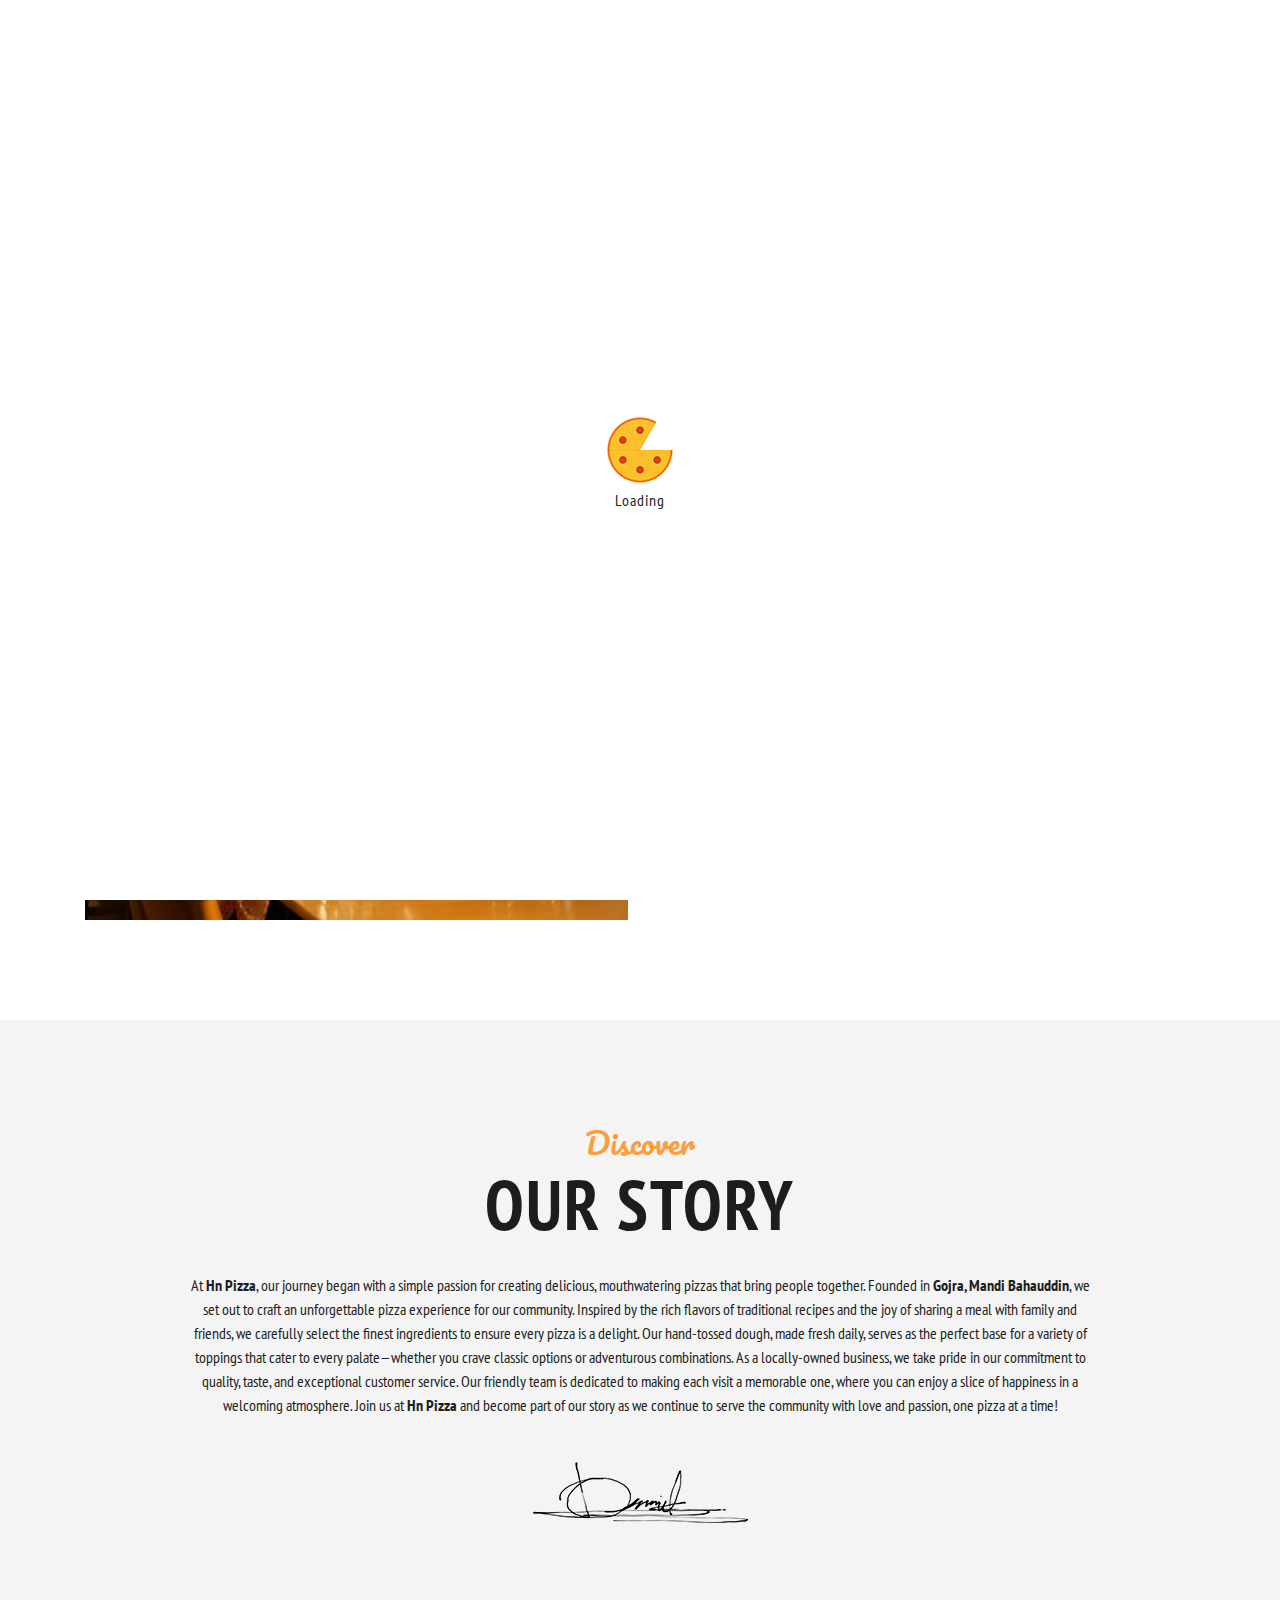
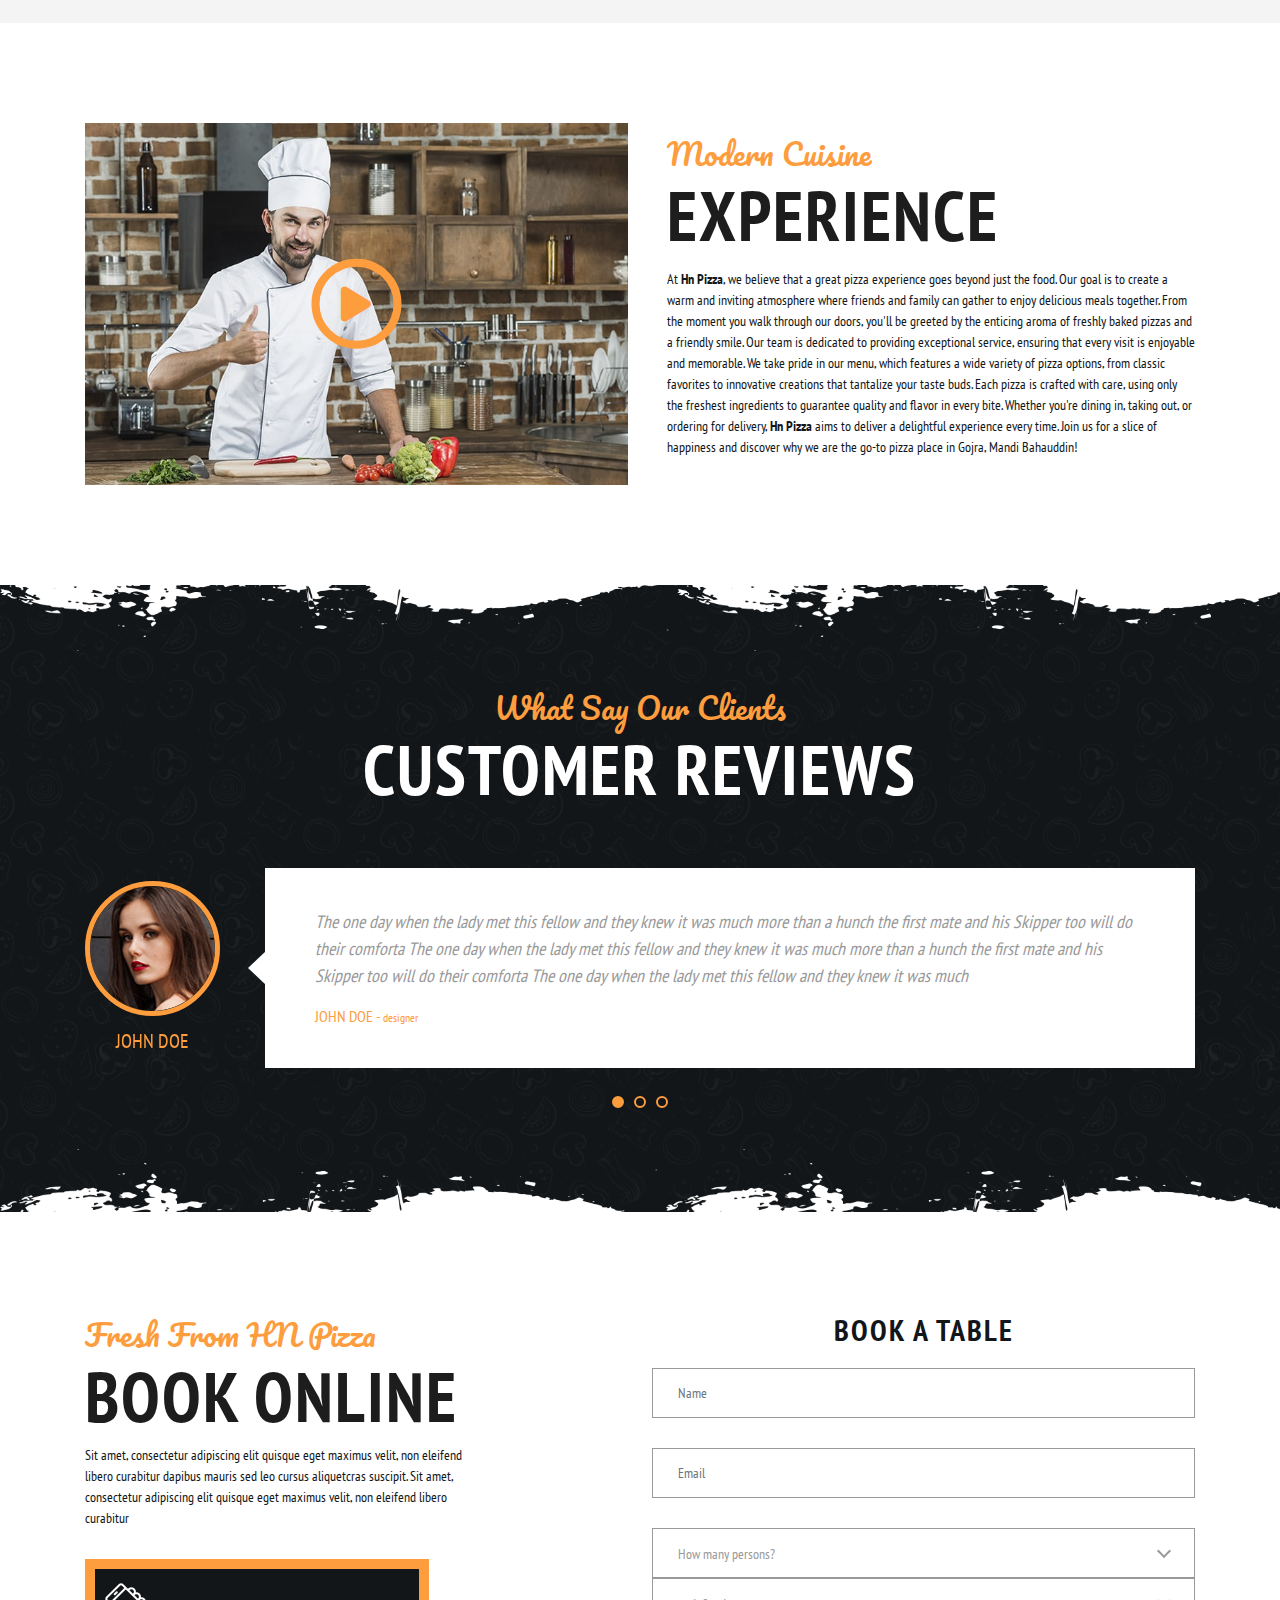
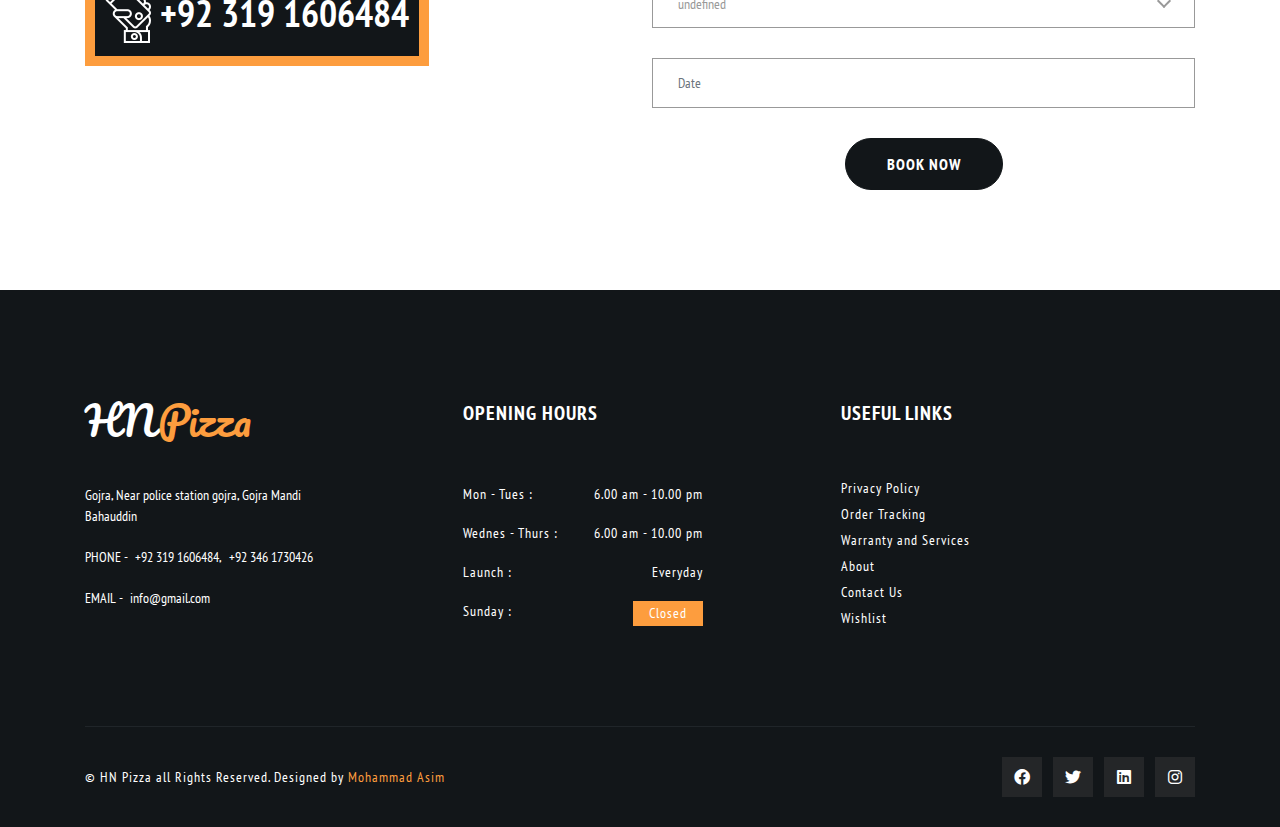
==== about-us.html @ ddf595a9 "update" ====
<!DOCTYPE html>
<html lang="en">
<head>
	<title>HN Pizza</title>
	<meta name="viewport" content="width=device-width, initial-scale=1.0">
	<meta charset="utf-8" />
	<link type="image/x-icon" href="images/fav-icon.png" rel="icon">
	<link rel="stylesheet" href="css/font-awesome.min.css">
	<link rel="stylesheet" type="text/css" href="css/animate.css">
	<link rel="stylesheet" type="text/css" href="css/owl.carousel.css">
	<link rel="stylesheet" type="text/css" href="css/bootstrap.min.css">
	<link rel="stylesheet" type="text/css" href="css/style.css">
	<link rel="stylesheet" type="text/css" href="css/responsive.css">
    <link rel="stylesheet" href="https://cdnjs.cloudflare.com/ajax/libs/font-awesome/6.0.0-beta3/css/all.min.css">

	
<!-- Google Tag Manager -->
<script>(function(w,d,s,l,i){w[l]=w[l]||[];w[l].push({'gtm.start':
new Date().getTime(),event:'gtm.js'});var f=d.getElementsByTagName(s)[0],
j=d.createElement(s),dl=l!='dataLayer'?'&l='+l:'';j.async=true;j.src=
'https://www.googletagmanager.com/gtm.js?id='+i+dl;f.parentNode.insertBefore(j,f);
})(window,document,'script','dataLayer','GTM-PVTN7BBB');</script>
<!-- End Google Tag Manager -->
<style>
    .whatsapp {
    position: fixed;
    left: 20px;
    bottom: 25px;
    z-index: 1000;
    background-color: #25D366;
    border-radius: 50%;
    padding: 5px;
    cursor: pointer;
    width: 50px;
    height: 50px;

}
.whatsapp svg {
   
    fill: #fff;
}
     </style>
</head>

<body>
<!-- Google Tag Manager (noscript) -->
<noscript><iframe src="https://www.googletagmanager.com/ns.html?id=GTM-PVTN7BBB"
height="0" width="0" style="display:none;visibility:hidden"></iframe></noscript>
<!-- End Google Tag Manager (noscript) -->

	<!-- Start preloader -->
	<div id="preloader">
		<label>Loading</label>
	</div>
	<!-- End preloader -->

    <header id="header">
        <div class="container">
            <div class="row m-0 align-items-center">
                <div class="col-xl-3 col-lg-2 col-md-4 col-3 p-0">
                    <div class="navbar-header">
                        <a class="navbar-brand page-scroll" href="index.html">
		                	<span style="color: #fff; font-size: 40px; font-family: 'Pacifico', cursive; text-transform: uppercase;">HN</span>  <span style="color: #fd9d3e;; font-size: 40px; font-family: 'Pacifico', cursive;">Pizza</span>
		                </a>
                    </div>
                </div>
                <div class="col-xl-9 col-lg-10 col-md-8 col-9 p-0 text-end">
                    <div id="menu" class="navbar-collapse collapse">
                        <ul class="nav navbar-nav">
                            <li class="level">
                                <a href="index.html" class="page-scroll">Home</a>
                            </li>
                            <li class="level dropdown set">
                                <a href="menu-1.html" class="page-scroll">Menu</a>
                                <span class="opener plus"></span>
                                <div class="megamenu mobile-sub-menu content megamenu-big">
                                    <div class="megamenu-inner-top">
                                        <ul class="sub-menu-level1">
                                            <li class="level2 menu-list-d">
                                                <div class="row">
                                                    <div class="col-xl-9 col-lg-9 col-md-9">
                                                        <div class="row">
                                                            <div class="col-xl-4 col-lg-4 col-md-4">
                                                                <div class="menu-grid">
                                                                    <a href="#" class="menu-grid-center">
                                                                        <div class="pizza-menu">
                                                                            <img src="images/1.png" alt="pizza">
                                                                        </div>
                                                                        <div class="pizza-det">
                                                                            <p class="Pizza-name-1">Pepperoni</p>
                                                                            <span class="pizza-price-1">$12.99</span>
                                                                        </div>
                                                                    </a>
                                                                </div>
                                                            </div>
                                                            <div class="col-xl-4 col-lg-4 col-md-4">
                                                                <div class="menu-grid">
                                                                    <a href="#" class="menu-grid-center">
                                                                        <div class="pizza-menu">
                                                                            <img src="images/1-1.png" alt="pizza">
                                                                        </div>
                                                                        <div class="pizza-det">
                                                                            <p class="Pizza-name-1">Vegetarian</p>
                                                                            <span class="pizza-price-1">$12.99</span>
                                                                        </div>
                                                                    </a>
                                                                </div>
                                                            </div>
                                                            <div class="col-xl-4 col-lg-4 col-md-4">
                                                                <div class="menu-grid">
                                                                    <a href="#" class="menu-grid-center">
                                                                        <div class="pizza-menu">
                                                                            <img src="images/2.png" alt="pizza">
                                                                        </div>
                                                                        <div class="pizza-det">
                                                                            <p class="Pizza-name-1">Specialty</p>
                                                                            <span class="pizza-price-1">$12.99</span>
                                                                        </div>
                                                                    </a>
                                                                </div>
                                                            </div>
                                                            <div class="col-xl-4 col-lg-4 col-md-4">
                                                                <div class="menu-grid">
                                                                    <a href="#" class="menu-grid-center">
                                                                        <div class="pizza-menu">
                                                                            <img src="images/2-1.png" alt="pizza">
                                                                        </div>
                                                                        <div class="pizza-det">
                                                                            <p class="Pizza-name-1">Ham & Cheese</p>
                                                                            <span class="pizza-price-1">$12.99</span>
                                                                        </div>
                                                                    </a>
                                                                </div>
                                                            </div>
                                                            <div class="col-xl-4 col-lg-4 col-md-4">
                                                                <div class="menu-grid">
                                                                    <a href="#" class="menu-grid-center">
                                                                        <div class="pizza-menu">
                                                                            <img src="images/3.png" alt="pizza">
                                                                        </div>
                                                                        <div class="pizza-det">
                                                                            <p class="Pizza-name-1">Onion</p>
                                                                            <span class="pizza-price-1">$12.99</span>
                                                                        </div>
                                                                    </a>
                                                                </div>
                                                            </div>
                                                            <div class="col-xl-4 col-lg-4 col-md-4">
                                                                <div class="menu-grid">
                                                                    <a href="#" class="menu-grid-center">
                                                                        <div class="pizza-menu">
                                                                            <img src="images/4.png" alt="pizza">
                                                                        </div>
                                                                        <div class="pizza-det">
                                                                            <p class="Pizza-name-1">Margheritapizza</p>
                                                                            <span class="pizza-price-1">$12.99</span>
                                                                        </div>
                                                                    </a>
                                                                </div>
                                                            </div>
                                                        </div>
                                                    </div>
                                                    <div class="col-xl-3 col-lg-3 col-md-3">
                                                        <ul>
                                                            <li><a href="#">Menu list</a></li>
                                                            <li><a href="#">Menu grid</a></li>
                                                            <li><a href="#">Special Pizza</a></li>
                                                            <li><a href="#">All pizza</a></li>
                                                        </ul>
                                                    </div>
                                                </div>
                                            </li>
                                            <li class="level2 level2 menu-list-res">
                                                <ul class="sub-menu-level2 ">
                                                    <li class="level3"><a href="#"><span>■</span>Menu list</a></li>
                                                    <li class="level3"><a href="#"><span>■</span>Menu grid</a></li>
                                                    <li class="level3"><a href="#"><span>■</span>Special Pizza</a></li>
                                                    <li class="level3"><a href="#"><span>■</span>All pizza</a></li>
                                                </ul>
                                            </li>
                                        </ul>
                                    </div>
                                </div>
                            </li>
                            
                            <li class="level">
                                <a href="#" class="page-scroll">About Us</a>
                            </li>
                            
                        </ul>
                    </div>
                    <div class=" header-right-link">
                        <ul>
                            <li class="call-icon">
                                <a href="tel:+923191606484">
			                		<span class="icon"></span>
			                		<div class="link-text">+923191606484</div>
			                	</a>
                            </li>
                            <li class="cart-icon">
                                <a href="#"> 
                                    <span class="icon"></span>
                                    <div class="link-text">0 items - <span>$0.00</span></div>
                                </a>
                                <div class="cart-dropdown header-link-dropdown">
                                    <ul class="cart-list link-dropdown-list">
                                        <li>
                                            <a class="close-cart" href="#"><i class="fa fa-times-circle"></i></a>
                                            <div class="media">
                                                <a href="#" class="pull-left">
                                                    <img alt="Pizzon" src="images/1.png">
                                                </a>
                                                <div class="media-body">
                                                    <span><a href="#">Margherita Pizza</a></span>
                                                    <p class="cart-price">$14.99</p>
                                                    <div class="product-qty">
                                                        <label>Qty:</label>
                                                        <div class="custom-qty">
                                                            <input type="text" name="qty" maxlength="8" value="1" title="Qty" class="input-text qty" disabled="">
                                                        </div>
                                                    </div>
                                                </div>
                                            </div>
                                        </li>
                                        <li>
                                            <a class="close-cart" href="#"><i class="fa fa-times-circle"></i></a>
                                            <div class="media">
                                                <a class="pull-left" href="#">
                                                    <img alt="Pizzon" src="images/2.png">
                                                </a>
                                                <div class="media-body">
                                                    <span><a href="#">Greek Pizza</a></span>
                                                    <p class="cart-price">$14.99</p>
                                                    <div class="product-qty">
                                                        <label>Qty:</label>
                                                        <div class="custom-qty">
                                                            <input type="text" name="qty" maxlength="8" value="1" title="Qty" class="input-text qty" disabled="">
                                                        </div>
                                                    </div>
                                                </div>
                                            </div>
                                        </li>
                                    </ul>
                                    <p class="cart-sub-totle">
                                        <span class="pull-left">Cart Subtotal</span>
                                        <span class="pull-right"><strong class="price-box">$29.98</strong></span>
                                    </p>
                                    <div class="clearfix"></div>
                                    <div class="mt-20 text-start">
                                        <a href="#" class="btn-color btn">Cart</a>
                                        <a href="#" class="btn-color btn right-side">Checkout</a>
                                    </div>
                                </div>
                            </li>
                            
                            <li class="order-online">
                                <a href="#" class="btn btn-green">Order online</a>
                            </li>
                            <li class="side-toggle">
                                <button data-target=".navbar-collapse" data-toggle="collapse" class="navbar-toggle" type="button"><span></span></button>
                            </li>
                        </ul>
                    </div>
                </div>
            </div>
        </div>
    </header>

	<section id="top" class="page-banner" style="background: #121619 url(images/blog-7.jpg) no-repeat center / cover;">
		<div class="container">
			<div class="row">
				<div class="col-xl-12 col-lg-12 col-md-12">
					<div class="page-title">
						<h1 class="page-headding wow fadeInUp">About Us</h1>
						<ul class="wow fadeInUp">
							<li><a href="index.html" class="page-name">Home</a></li>
							<li>About Us</li>
						</ul>
					</div>
				</div>
			</div>
		</div>
	</section>

	<section class="about-section ptb">
		<div class="container">
			<div class="row flex-center">
				<div class="col-xl-6 col-lg-6 col-md-6 wow fadeInLeft">
					<div class="about-img"><img src="./images/about-1.jpg" alt="about"></div>
				</div>
				<div class="col-xl-6 col-lg-6 col-md-6 wow fadeInRight">
					<div class="about-text">
						<div class="headding-part">
							<p class="headding-sub">Delicious Restaurant</p>
							<h2 class="headding-title text-uppercase fw-bold">about HN Pizza</h2>
						</div>
						<div class="about-desc">
							<p class="desc-about">Sit amet, consectetur adipiscing elit quisque eget maximus velit, non eleifend libero curabitur dapibus mauris sed leo cursus aliquetcras suscipit. Sit amet, consectetur adipiscing elit quisque eget maximus velit, non eleifend libero curabitur Sit amet, consectetur adipiscing elit quisque eget maximus velit, non eleifend libero curabitur dapibus mauris sed leo cursus aliquetcras suscipit. Sit amet.</p>
						</div>
					</div>
				</div>
			</div>
		</div>
	</section>

	<section class="our-story ptb">
		<div class="container">
			<div class="row">
				<div class="col-xl-12 col-lg-12 col-md-12">
					<div class="headding-part text-center">
						<p class="headding-sub wow fadeInUp">Discover</p>
						<h2 class="headding-title text-uppercase font-weight-bold wow fadeInUp">OUR STORY</h2>
					</div>
				</div>
				<div class="col-xl-12 col-lg-12 col-md-12">
					<div class="story text-center wow fadeInUp">
						<p class="story-text">
                            At <strong>Hn Pizza</strong>, our journey began with a simple passion for creating delicious, mouthwatering pizzas that bring people together. Founded in <strong>Gojra, Mandi Bahauddin</strong>, we set out to craft an unforgettable pizza experience for our community.

                            Inspired by the rich flavors of traditional recipes and the joy of sharing a meal with family and friends, we carefully select the finest ingredients to ensure every pizza is a delight. Our hand-tossed dough, made fresh daily, serves as the perfect base for a variety of toppings that cater to every palate—whether you crave classic options or adventurous combinations.
                            
                            As a locally-owned business, we take pride in our commitment to quality, taste, and exceptional customer service. Our friendly team is dedicated to making each visit a memorable one, where you can enjoy a slice of happiness in a welcoming atmosphere.
                            
                            Join us at <strong>Hn Pizza</strong> and become part of our story as we continue to serve the community with love and passion, one pizza at a time!
                        </p>
						<img src="./images/story.png" alt="story">
					</div>
				</div>
			</div>
		</div>
	</section>

	<section class="experience ptb">
		<div class="container">
			<div class="row flex-center">
				<div class="col-xl-6 col-lg-6 col-md-6 wow fadeInLeft">
					<div class="about-img overlay">
						<img src="./images/about-2.jpg" alt="about">
						<a href="javascript:void(0)" class="play-icon" data-bs-toggle="modal" data-bs-target="#form">
							<span>
								<i class="fa fa-play" style="margin-left: -10px;" aria-hidden="true"></i>
							</span>
						</a>
					</div>
				</div>
				<div class="col-xl-6 col-lg-6 col-md-6 wow fadeInRight">
					<div class="about-text">
						<div class="headding-part">
							<p class="headding-sub">Modern Cuisine</p>
							<h2 class="headding-title text-uppercase font-weight-bold">Experience</h2>
						</div>
						<div class="about-desc">
							<p class="desc-about">
                                
                                At <strong>Hn Pizza</strong>, we believe that a great pizza experience goes beyond just the food. Our goal is to create a warm and inviting atmosphere where friends and family can gather to enjoy delicious meals together.

                                From the moment you walk through our doors, you'll be greeted by the enticing aroma of freshly baked pizzas and a friendly smile. Our team is dedicated to providing exceptional service, ensuring that every visit is enjoyable and memorable.
                                
                                We take pride in our menu, which features a wide variety of pizza options, from classic favorites to innovative creations that tantalize your taste buds. Each pizza is crafted with care, using only the freshest ingredients to guarantee quality and flavor in every bite.
                                
                                Whether you're dining in, taking out, or ordering for delivery, <strong>Hn Pizza</strong> aims to deliver a delightful experience every time. Join us for a slice of happiness and discover why we are the go-to pizza place in Gojra, Mandi Bahauddin! 
                            </p>
						</div>
					</div>
				</div>
			</div>
		</div>
	</section>

	<section class="customer about-cus ptb">
		<div class="container">
			<div class="customer-inner">
				<div class="customer-top-bg"><img src="images/customer-top-bg.png" alt="customer"></div>
				<div class="headding-part pb-50 text-center">
					<p  class="headding-sub wow fadeInUp">What Say Our Clients</p>
					<h2 class="headding-title text-uppercase font-weight-bold wow fadeInUp">Customer Reviews</h2>
				</div>
				<div class="customer-slide owl-carousel wow fadeInUp">
					<div class="customer-detail">
						<div class="customer-img">
							<div class="customer-img-in">
								<img src="images/customer-1.png" alt="customer" class="customer-image">
								<p class="customer-name">John doe</p>
							</div>
						</div>
						<div class="customer-reviews">
							<p class="review-cus">The one day when the lady met this fellow and they knew it was much more than a hunch the first mate and his Skipper too will do their comforta The one day when the lady met this fellow and they knew it was much more than a hunch the first mate and his Skipper too will do their comforta The one day when the lady met this fellow and they knew it was much </p>
							<label class="post-name">john doe - <span>Designer</span></label>
						</div>
					</div>
					<div class="customer-detail">
						<div class="customer-img">
							<div class="customer-img-in">
								<img src="images/customer-1.png" alt="customer"  class="customer-image">
								<p class="customer-name">John doe</p>
							</div>
						</div>
						<div class="customer-reviews">
							<p class="review-cus">The one day when the lady met this fellow and they knew it was much more than a hunch the first mate and his Skipper too will do their comforta The one day when the lady met this fellow and they knew it was much more than a hunch the first mate and his Skipper too will do their comforta The one day when the lady met this fellow and they knew it was much </p>
							<label class="post-name">john doe - <span>Designer</span></label>
						</div>
					</div>
					<div class="customer-detail">
						<div class="customer-img">
							<div class="customer-img-in">
								<img src="images/customer-1.png" alt="customer" class="customer-image">
								<p class="customer-name">John doe</p>
							</div>
						</div>
						<div class="customer-reviews">
							<p class="review-cus">The one day when the lady met this fellow and they knew it was much more than a hunch the first mate and his Skipper too will do their comforta The one day when the lady met this fellow and they knew it was much more than a hunch the first mate and his Skipper too will do their comforta The one day when the lady met this fellow and they knew it was much </p>
							<label class="post-name">john doe - <span>Designer</span></label>
						</div>
					</div>
				</div>
				<div class="customer-bottom-bg"><img src="images/customer-bottom-bg.png" alt="customer"></div>
			</div>
		</div>
	</section>

	<section class="online-booking ptb">
        <div class="container">
            <div class="row">
                <div class="col-xl-6 col-lg-6 col-md-6 relative wow fadeInLeft animated" style="visibility: visible;">
                    <div class="max-w-390">
                        <div class="headding-part">
                            <p class="headding-sub">Fresh From HN Pizza</p>
                            <h2 class="headding-title text-uppercase fw-bold">BOOK ONLINE</h2>
                        </div>
                        <p class="online-des">Sit amet, consectetur adipiscing elit quisque eget maximus velit, non eleifend libero curabitur dapibus mauris sed leo cursus aliquetcras suscipit. Sit amet, consectetur adipiscing elit quisque eget maximus velit, non eleifend
                            libero curabitur </p>
                        <a href="tel:+92 319 1606484" class="online-call">+92 319 1606484</a>
                    </div>
                </div>
                <div class="col-xl-6 col-lg-6 col-md-6 text-center relative wow fadeInRight animated" style="visibility: visible;">
                    <h2 class="book-table text-uppercase">Book a table</h2>
                    <form class="online-order-form">
                        <div class="form-group">
                            <input type="text" class="form-control" id="name" placeholder="Name" required="">
                        </div>
                        <div class="form-group">
                            <input type="text" class="form-control" id="email" placeholder="Email" required="">
                        </div>
                        <div class="form-group">
                            <div class="custom-select-wrapper"><select name="sources" id="sources" class="custom-select sources form-control" data-placeholder="How many persons?" style="display: none;">
								   <option value="profile" selected="">Person 5</option>
								   <option value="word">Person 4</option>
								   <option value="hashtag">Person 3</option>
							</select><div class="custom-select sources form-control"><span class="custom-select-trigger">How many persons?</span><div class="custom-options"><span class="custom-option undefined" data-value="profile">Person 5</span><span class="custom-option undefined" data-value="word">Person 4</span><span class="custom-option undefined" data-value="hashtag">Person 3</span></div></div></div>
                        </div>
                        <div class="form-group">
                            <input type="text" class="form-control" id="date" placeholder="Date" required="">
                        </div>
                        <button type="submit" class="more-table-v">book now</button>
                    </form>
                </div>
            </div>
        </div>
    </section>

	<div class="modal fade" id="form" tabindex="-1" role="dialog" aria-label="exampleModalLabel" aria-hidden="true">
	  	<div class="modal-dialog modal-dialog-centered" role="document">
	    	<div class="modal-content">
	        	<button type="button" class="close" data-bs-dismiss="modal" aria-label="Close">
	          		<span aria-hidden="true">&times;</span>
	        	</button>
	        	<iframe class="video-play" src="https://www.youtube.com/embed/wX8foM1z7S0?si=8g4RUltVQL9qLjp0" title="YouTube video player"  allow="accelerometer; autoplay; clipboard-write; encrypted-media; gyroscope; picture-in-picture" allowfullscreen></iframe>
	    	
            </div>
	  	</div>
	</div>

	<div class="top-scrolling">
		<a href="#top" class="scrollTo"><i class="fa fa-angle-up" aria-hidden="true"></i></a>
	</div>
    <a href="https://wa.me/923191606484" target="_blank" class="whatsapp" style="transform: scale(1);">
   
        <svg xmlns="http://www.w3.org/2000/svg" xmlns:xlink="http://www.w3.org/1999/xlink" viewBox="0 0 32 32">
            <path d="M19.11 17.205c-.372 0-1.088 1.39-1.518 1.39a.63.63 0 0 1-.315-.1c-.802-.402-1.504-.817-2.163-1.447-.545-.516-1.146-1.29-1.46-1.963a.426.426 0 0 1-.073-.215c0-.33.99-.945.99-1.49 0-.143-.73-2.09-.832-2.335-.143-.372-.214-.487-.6-.487-.187 0-.36-.043-.53-.043-.302 0-.53.115-.746.315-.688.645-1.032 1.318-1.06 2.264v.114c-.015.99.472 1.977 1.017 2.78 1.23 1.82 2.506 3.41 4.554 4.34.616.287 2.035.888 2.722.888.817 0 2.15-.515 2.478-1.318.13-.33.244-.73.244-1.088 0-.058 0-.144-.03-.215-.1-.172-2.434-1.39-2.678-1.39zm-2.908 7.593c-1.747 0-3.48-.53-4.942-1.49L7.793 24.41l1.132-3.337a8.955 8.955 0 0 1-1.72-5.272c0-4.955 4.04-8.995 8.997-8.995S25.2 10.845 25.2 15.8c0 4.958-4.04 8.998-8.998 8.998zm0-19.798c-5.96 0-10.8 4.842-10.8 10.8 0 1.964.53 3.898 1.546 5.574L5 27.176l5.974-1.92a10.807 10.807 0 0 0 16.03-9.455c0-5.958-4.842-10.8-10.802-10.8z" fill-rule="evenodd"></path>
        </svg>
    
</a>
	<footer>
        <div class="container">
            <div class="footer">
                <div class="row">
                    <div class="col-xl-4 col-lg-4 col-md-4 footer-box">
                        <div class="footer-logo">
                            <a href="index.html">
								<span style="color: #fff; font-size: 40px; font-family: 'Pacifico', cursive; text-transform: uppercase;">HN</span>
                                <span style="color: #fd9d3e;; font-size: 40px; font-family: 'Pacifico', cursive;">Pizza</span>
							</a>
                            <p class="footer-des">Gojra, Near police station gojra, Gojra Mandi Bahauddin</p>
                            <ul>
                                <li>phone - <a href="tel:+923191606484">+92 319 1606484</a>, <a href="tel:0346 1730426">+92 346 1730426</a></li>
                                <li>email - <a href="mailto:Info@gmail.com">Info@gmail.com</a></li>
                            </ul>
                        </div>
                    </div>

                    <div class="col-xl-4 col-lg-4 col-md-4 footer-box">
                        <div class="opening-hours">
                            <h2>Opening Hours</h2>
                            <ul>
                                <li>Mon - Tues : <span>6.00 am - 10.00 pm</span></li>
                                <li>Wednes - Thurs : <span>6.00 am - 10.00 pm</span></li>
                                <li>Launch : <span>Everyday</span></li>
                                <li>Sunday : <span class="footer-close">Closed</span></li>
                            </ul>
                        </div>
                    </div>

                    <div class="col-xl-4 col-lg-4 col-md-4 footer-box">
                        <div class="useful-links">
                            <h2>useful links</h2>
                            <ul>
                                <li><a href="#">Privacy Policy</a></li>
                                <li><a href="#">Order Tracking</a></li>
                                <li><a href="#">Warranty and Services</a></li>
                                <li><a href="about.html">About</a></li>
                                <li><a href="contact.html">Contact Us</a></li>
                                <li><a href="#">Wishlist</a></li>
                            </ul>
                        </div>
                    </div>
                </div>
            </div>
            <div class="copyright">
                <div class="row align-items-center">
                    <div class="col-xl-6 col-lg-6 col-md-6 copyright-box">
                        <p class="copy-text">© HN Pizza all Rights Reserved. Designed by <a href="#" target="_blank">Mohammad Asim</a></p>
                    </div>

                    <div class="col-xl-6 col-lg-6 col-md-6 copyright-box">
                        <ul>
                            <li><a href="https://www.facebook.com/p/HN-PIZZA-POINT-GOJRA-100085842564113/"><i class="fab fa-facebook" aria-hidden="true"></i></a></li>
                            <li><a href="#"><i class="fab fa-twitter" aria-hidden="true"></i>                            </a></li>
                            <li><a href="#"><i class="fab fa-linkedin" aria-hidden="true"></i>                            </a></li>
                            <li><a href="https://www.instagram.com/explore/locations/104658609097340/hnpizza-point-gojra/"><i class="fab fa-instagram" aria-hidden="true"></i>
                            </a></li>
                        </ul>
                    </div>
                </div>
            </div>
        </div>
    </footer>

	<script src="js/jquery.min.js"></script>
	<script src="js/owl.carousel.min.js"></script>
	<script src="js/animation.js"></script>
	<script src="js/bootstrap.min.js"></script>
	<script src="js/script.js"></script>

</body>
</html>
---- css/style.css ----
/* 
* Google Fonts

* BASIC STYLE
  - General Style    
  - Common Style
  - Headings Style    
  - Button Style    
  - Form Style    
  - Spacer Style

* HEADER

* CONTENT
  - Banner Style
  - Services Features section
  - Our speciality section
  - Special Menu section
  - Online Booking
  - Chef section
  - News section
  - Customer reviews section
  - About section
  - Menu Page
  - Blog Page
  - Reservation Page
  - About Page
  - Contact Page
  - Product categories Page
  - Product Grid Page
  - Product Detail Page
  - Cart Page
  - Checkout Page
  - 404 Page

* FOOTER
*/

/*_______________________________________________________
// BASIC STYLE  //----------------------------
_______________________________________________________*/

/* -------------// Google Fonts //------------- */

@import url('https://fonts.googleapis.com/css2?family=PT+Sans+Narrow:wght@400;700&family=Pacifico&display=swap');
/* -------------// General Style //------------- */

* {
    box-sizing: border-box;
}

body {
    padding: 0;
    margin: 0;
    font-family: 'PT Sans Narrow', sans-serif;
    font-size: 16px;
    font-weight: 400;
    color: #999;
}

h1,
h2,
h3,
h4,
h5,
h6 {
    padding: 0px;
    margin: 0;
}

ul,
li {
    padding: 0;
    margin: 0;
    list-style: none;
}

a {
    padding: 0;
    margin: 0;
    text-decoration: none;
    transition: all 400ms ease;
    color: #1d1d1d;
    cursor: pointer;
}

a:hover {
    text-decoration: none;
    color: #fd9d3e;
}

p {
    padding: 0;
    margin: 0;
}

button {
    outline: none;
    transition: all 400ms ease;
}

button:focus {
    outline: none;
}

input {
    outline: none;
    transition: all 400ms ease;
    outline: none;
}

input:focus {
    outline: none !important;
    box-shadow: unset !important;
}

textarea:focus {
    outline: none;
    box-shadow: unset !important;
}

img {
    max-width: 100%;
}

/* -------------// Common Style //------------- */

.container {
    max-width: 1230px;
    padding-left: 15px;
    padding-right: 15px;
    margin: 0 auto;
}

.container:after {
    content: "";
    display: table;
    clear: both;
}

#preloader {
    position: fixed;
    left: 0px;
    top: 0px;
    width: 100%;
    height: 100%;
    z-index: 9999;
    background: url(../images/loader.gif) center no-repeat #fff;
}

#preloader label {
    position: absolute;
    top: 50%;
    left: 50%;
    transform: translate(-50%, -50%);
    margin-top: 50px;
    font-size: 16px;
    color: #1d1d1d;
    letter-spacing: 1px;
}

.headding-part .headding-sub {
    font-size: 30px;
    color: #fd9d3e;
    font-family: 'Pacifico', cursive;
    padding-bottom: 10px;
}

.headding-part .headding-title {
    font-size: 70px;
    color: #1d1d1d;
    line-height: 58px;
    letter-spacing: 2px;
    font-weight: 700;
}

.btn i.fa~span {
    margin-left: 5px;
}

hr {
    margin-bottom: 0px;
    margin-top: 0px;
    border-top: 1px solid #e5e5e5;
    border-bottom: none;
    border-left: none;
    border-right: none;
    opacity: 1;
}

/* -------------// Headings Style //------------- */

h1 {
    font-size: 43px;
    padding: 0px;
    margin: 0;
}

h2 {
    font-size: 35px;
    padding: 0px;
    margin: 0;
}

h3 {
    font-size: 20px;
    padding: 0px;
    margin: 0;
}

h4 {
    font-size: 17px;
    padding: 0px;
    margin: 0;
}

h5 {
    font-size: 15px;
    padding: 0px;
    margin: 0;
}

h6 {
    font-size: 13px;
    padding: 0px;
    margin: 0;
}

h1,
h2,
h3,
h4,
h5,
h6 {
    color: #1d1d1d;
}

/* -------------// Button Style //------------- */

.com-btn {
    background: #fd9d3e;
    border: 1px solid #fd9d3e;
    color: #ffffff;
    font-weight: 700;
    padding: 17px 41px;
    border-radius: 50px;
    display: inline-block;
    letter-spacing: 1px;
    text-transform: uppercase;
    margin-top: 40px;
}

.com-btn:hover {
    background: #fefefe;
    color: #fd9d3e;
}

.btn,
button {
    padding: 13px 15px;
    font-size: 16px;
    line-height: 16px;
    font-weight: 400;
    cursor: pointer;
    transition: all 0.3s ease 0s;
    -moz-transition: all 0.3s ease 0s;
    -webkit-transition: all 0.3s ease 0s;
    -o-transition: all 0.3s ease 0s;
    border-radius: 30px;
    -moz-border-radius: 30px;
    -webkit-border-radius: 30px;
    -o-border-radius: 30px;
    text-transform: uppercase;
    box-shadow: unset !important;
}

.btn-color {
    color: #fff !important;
    background: #fd9d3e;
    border: none;
    border: 1px solid #fd9d3e;
}

.btn-color:hover {
    color: #fd9d3e !important;
    background: transparent;
    border: 1px solid #fd9d3e;
}

.btn-green {
    color: #fff !important;
    background: #91b842;
    border: none;
}

button:focus {
    box-shadow: unset !important;
}

.btn-green:hover {
    color: #fff !important;
    background: #fd9d3e;
}

button.owl-prev {
    left: 30px;
}

button.owl-prev:before {
    content: "\f104";
    font-family: fontawesome;
    font-size: 50px;
}

button.owl-next {
    right: 30px;
}

button.owl-next:before {
    content: "\f105";
    font-family: fontawesome;
    font-size: 50px;
}

a.btn.btn-green {
    padding: 13px 15px !important;
}

a.btn.btn-green:hover {
    color: #fff !important;
    background: rgb(253 157 62 / .7);
}

.shopping-cart .btn {
    font-weight: 700;
    letter-spacing: 1px;
    padding: 18px 26px;
}

.btn.small {
    padding: 8px 15px;
    font-weight: 400;
    font-size: 14px;
}

.form-group {
    margin-bottom: 16px;
}

.form-control:focus {
    border-color: #fd9d3e;
}

.relative {
    position: relative;
}

/* -------------// Form Style //------------- */

.form-group {
    margin-bottom: 30px;
}

.form-control {
    font-size: 14px;
    color: #999999;
    padding: 0px 25px;
    height: 50px;
    border: 1px solid #999999;
    border-radius: unset;
}

.form-control:focus {
    border: 1px solid #fd9d3e;
}

.custom-select.sources.form-control {
    padding: 0;
    text-align: left;
    background: #fff;
}

.custom-select.sources.form-control.opened {
    border: 1px solid #fd9d3e;
}

.custom-select-trigger {
    position: relative;
    display: block;
    width: 100%;
    padding: 0;
    font-size: 14px;
    color: #999999;
    line-height: 50px;
    cursor: pointer;
    padding: 0px 25px;
}

.custom-select-trigger:after {
    position: absolute;
    display: block;
    content: '';
    width: 10px;
    height: 10px;
    top: 50%;
    right: 25px;
    margin-top: -3px;
    border-bottom: 2px solid #999999;
    border-right: 2px solid #999999;
    transform: rotate(45deg) translateY(-50%);
    transition: all .4s ease-in-out;
    transform-origin: 50% 0;
}

.custom-select-wrapper {
    position: relative;
    display: inline-block;
    user-select: none;
    width: 100%;
}

.custom-select-wrapper select {
    display: none;
}

.custom-select {
    position: relative;
    display: inline-block;
}

.custom-select.opened .custom-select-trigger:after {
    margin-top: 3px;
    transform: rotate(-135deg) translateY(-50%);
}

.custom-options {
    position: absolute;
    display: block;
    top: 100%;
    left: 0;
    right: 0;
    min-width: 100%;
    border: 1px solid #999999;
    background: #fff;
    transition: all .4s ease-in-out;
    opacity: 0;
    visibility: hidden;
    pointer-events: none;
    transform: translateY(-15px);
    opacity: 0;
    visibility: hidden;
    pointer-events: none;
    transform: translateY(-15px);
    z-index: 1
}

.custom-select.opened .custom-options {
    opacity: 1;
    visibility: visible;
    pointer-events: all;
    transform: translateY(0);
}

.option-hover:before {
    background: #f9f9f9;
}

.custom-option {
    position: relative;
    display: block;
    padding: 0 25px;
    border-bottom: 1px solid #999999;
    font-size: 14px;
    color: #999999;
    line-height: 47px;
    cursor: pointer;
    transition: all .4s ease-in-out;
}

.custom-option:last-of-type {
    border-bottom: 0;
    border-radius: 0 0 4px 4px;
}

.custom-option:hover,
.custom-option.selection {
    background: #f9f9f9;
}

textarea.form-control {
    padding-top: 13px;
    padding-bottom: 13px;
    min-height: 150px;
}

.right-side {
    float: right;
}

.align-left {
    text-align: left !important;
}

/* -------------// Spacer Style //------------- */

.ptb {
    padding-top: 100px;
    padding-bottom: 100px;
}

.pt-20 {
    padding-top: 20px;
}

.pt-50 {
    padding-top: 50px;
}

.pt-70 {
    padding-top: 70px;
}

.pt-100 {
    padding-top: 100px;
}

.pt-120 {
    padding-top: 120px;
}

.pt-140 {
    padding-top: 140px;
}

.pb-50 {
    padding-bottom: 50px;
}

.pb-100 {
    padding-bottom: 100px;
}

.pb-120 {
    padding-bottom: 120px;
}

.mt-20 {
    margin-top: 20px;
}

.mt-30 {
    margin-top: 30px;
}

.mb-20 {
    margin-bottom: 20px;
}

.mb-30 {
    margin-bottom: 30px;
}

.mb-60 {
    margin-bottom: 60px;
}

.mtb-30 {
    margin-top: 30px;
    margin-bottom: 30px;
}

.mb-sm-20 {
    margin-bottom: 20px;
}

/* -------------// Top Scrolling Style //------------- */

.top-scrolling {
    position: fixed;
    bottom: 20px;
    right: 20px;
    z-index: 2;
    opacity: 0;
    visibility: hidden;
    transition: all 400ms ease;
}

.top-scrolling.sticky {
    opacity: 1;
    visibility: visible;
}

.top-scrolling a {
    display: block;
    width: 40px;
    height: 40px;
    line-height: 36px;
    text-align: center;
    background: #fd9d3e;
    border-radius: 100%;
    color: #fff;
    font-size: 30px;
    box-shadow: 0px 0px 10px 0px rgba(255, 255, 255, 0.5);
}

.top-scrolling a:hover {
    background: #000;
}

table.border {
    border-color: #e5e5e5 !important;
}

/*_______________________________________________________
// HEADER  //----------------------------
_______________________________________________________*/

header#header {
    position: fixed;
    top: 0;
    width: 100%;
    z-index: 999;
    padding: 15px 0;
    background: transparent;
    transition: all 400ms ease;
}

header#header.sticky {
    background: #121619;
    box-shadow: 0px 0px 10px 0px rgba(255, 255, 255, 0.1);
    padding: 0px 0;
}

.header-shadow {
    box-shadow: 0px 0px 10px 0px rgba(255, 255, 255, 0.1);
}

.navbar-brand img {
    max-width: 100%;
    transition: all 400ms ease;
}

.navbar-header .navbar-brand {
    padding: 0;
    margin-right: 0;
    display: inline-block;
}

/* -------------// Navigation Menu Style //------------- */

.navbar-collapse.collapse {
    display: inline-block;
    padding-left: 0;
}

.navbar-collapse>ul {
    display: inline-block;
    float: none !important;
    text-align: left;
}

li.order-online {
    position: relative;
    top: 6px;
}

.nav>li {
    position: inherit;
    display: inline-block;
}

.navbar-nav>li>a {
    padding: 15px 18px;
    padding-left: 18px;
    display: inline-block;
    text-transform: uppercase;
    font-weight: 400;
    color: #fff;
    font-size: 16px;
    position: relative;
}

.navbar-nav .megamenu a {
    color: #000;
}

.navbar-nav .megamenu a span {
    color: #fd9d3e;
}

.navbar-nav>li:last-child>a {
    padding-right: 0;
}

.navbar-nav>li:hover>a,
.navbar-nav>li:focus>a {
    color: #eb974b;
}

#menu {
    padding-right: 30px;
}

.menu-toggle {
    width: 30px;
    height: 27px;
    background: #363535;
    position: absolute;
    top: 10px;
    right: 40px;
    display: none;
    align-items: center;
    justify-content: center;
}

.menu-toggle .toggle-bar {
    width: 80%;
    background: #fff;
    height: 2px;
    display: block;
    transition: all 400ms ease;
}

.menu-toggle .toggle-bar:before {
    content: "";
    position: absolute;
    top: 5px;
    left: 3px;
    width: 80%;
    height: 2px;
    background: #fff;
    transition: all 400ms ease;
}

.menu-toggle .toggle-bar:after {
    content: "";
    position: absolute;
    bottom: 5px;
    left: 3px;
    width: 80%;
    height: 2px;
    background: #fff;
    transition: all 400ms ease;
}

.menu-toggle.active .toggle-bar {
    background: transparent;
}

.menu-toggle.active .toggle-bar:before {
    transform: rotate(-45deg);
    top: 12px;
}

.menu-toggle.active .toggle-bar:after {
    transform: rotate(45deg);
    bottom: 13px;
}

/* megamenu start */

.megamenu {
    background: #fff;
    border-top: 3px solid #fd9d3e;
    box-shadow: 0 6px 12px rgba(0, 0, 0, 0.2);
    color: #a4a4a4;
    display: none;
    padding: 5px 15px;
    position: absolute;
    top: 100%;
    z-index: 2;
    transition: all 0.4s ease 0s;
    -moz-transition: all 0.4s ease 0s;
    -webkit-transition: all 0.4s ease 0s;
    -o-transition: all 0.4s ease 0s;
    min-width: 150px;
}

.megamenu.full {
    left: 0;
    width: 100%;
}

.megamenu-inner-top {
    display: inline-block;
    width: 100%;
}

.megamenu .sub-menu-level1 li.level2 {
    float: left;
}

.megamenu .level2>a {
    display: inline-block;
    margin-right: 35px;
    color: #e4964d;
    text-transform: uppercase;
    font-weight: 600;
    margin-bottom: 10px;
    max-width: 100%;
}

.megamenu .sub-menu-level2 li.level3>a {
    display: inline-block;
    padding: 5px 0;
    font-size: 16px;
    text-transform: capitalize;
}

.megamenu .sub-menu-level2 li.level3>a:hover {
    color: #e4964d;
}

.megamenu .sub-menu-level2 li.level3>a span {
    float: left;
    font-size: 0;
    margin-right: 9px;
    margin-top: 11px;
    width: 5px;
    height: 5px;
    background: #fd9d3e;
}

.megamenu-inner-top .left-p {
    padding-right: 30px;
}

.navbar-toggle {
    width: 30px;
    height: 27px;
    background: #363535;
    position: absolute;
    top: 7px;
    right: -15px;
    border-radius: unset;
    display: none;
    align-items: center;
    justify-content: center;
    padding: 0 !important;
    z-index: 99999;
}

.navbar-toggle span {
    width: 80%;
    background: #fff;
    height: 2px;
    display: block;
    transition: all 400ms ease;
}

.navbar-toggle span:before {
    content: "";
    position: absolute;
    top: 5px;
    left: 3px;
    width: 80%;
    height: 2px;
    background: #fff;
    transition: all 400ms ease;
}

.navbar-toggle span:after {
    content: "";
    position: absolute;
    bottom: 5px;
    left: 3px;
    width: 80%;
    height: 2px;
    background: #fff;
    transition: all 400ms ease;
}

.navbar-toggle.active span {
    background: transparent;
}

.navbar-toggle.active span:before {
    transform: rotate(-45deg);
    top: 12px;
}

.navbar-toggle.active span:after {
    transform: rotate(45deg);
    bottom: 13px;
}

.opener.plus {
    display: none;
}

/* megamenu end */

.header-right-link {
    float: right;
}

.header-right-link>ul>li {
    float: left;
    padding: 0 10px;
    position: relative;
    overflow: hidden;
}

.header-right-link ul li:hover {
    overflow: visible;
}

.header-right-link ul li>a {
    display: inline-block;
    padding: 11px 0;
}

.header-right-link>ul>li>a span.icon {
    background: url("../images/sprite.png") no-repeat scroll 0 0 transparent;
    height: 30px;
    width: 35px;
    float: left;
    transition: all 0.4s ease 0s;
    -moz-transition: all 0.4s ease 0s;
    -webkit-transition: all 0.4s ease 0s;
    -o-transition: all 0.4s ease 0s;
}

.header-right-link>ul>li>a .link-text {
    display: inline-block;
    margin-top: 4px;
    font-size: 16px;
    color: #fff;
}

.header-right-link ul li.cart-icon>a span.icon {
    background-position: -9px -14px;
    position: relative;
}

.header-right-link ul li.call-icon>a span.icon {
    background-position: -9px -89px;
    position: relative;
}

.header-right-link ul li.call-icon:hover>a span.icon {
    background-position: -9px -122px;
}

.header-link-dropdown {
    background: #fff;
    border-top: 3px solid #fd9d3e;
    box-shadow: 0 6px 12px rgba(0, 0, 0, 0.2);
    position: absolute;
    width: 290px;
    display: inline-block;
    right: 0;
    top: 100%;
    padding: 20px;
    opacity: 0;
    transition: all 0.4s ease-in-out 0s;
    -webkit-transition: all 0.4s ease-in-out 0s;
    -moz-transition: all 0.4s ease-in-out 0s;
    -o-transition: all 0.4s ease-in-out 0s;
    z-index: 3;
}

.header-right-link .link-dropdown-list>li {
    position: relative;
    padding-bottom: 15px;
    margin-bottom: 15px;
    border-bottom: 1px solid #dedede;
}

.header-right-link .link-dropdown-list>li {
    position: relative;
    padding-bottom: 15px;
    margin-bottom: 15px;
    border-bottom: 1px solid #dedede;
}

.cart-dropdown ul li a:hover {
    color: #e4964d;
}

.cart-dropdown .cart-list li .media {
    padding-right: 25px;
    margin-top: 0;
}

.cart-dropdown .media-body span {
    font-weight: 500;
    margin-bottom: 5px;
    font-size: 13px;
    line-height: 18px;
    display: inline-block;
}

.cart-dropdown .cart-list li .media .pull-left {
    width: 105px;
    padding-right: 20px;
}

.cart-dropdown .cart-list li .media .pull-left img {
    max-width: 100%;
}

.close-cart {
    height: 15px;
    position: absolute;
    right: 0;
    top: 0;
    width: 15px;
    padding: 0 !important;
}

.input-text.qty {
    border: 1px solid #dedede;
    border-radius: 5px;
    max-width: 50px;
    padding: 4px 13px;
    float: left;
    text-align: center;
    margin: 0 5px;
    margin-right: 0;
}

.cart-list.link-dropdown-list {
    text-align: left;
}

.cart-list.link-dropdown-list a {
    text-transform: uppercase;
}

.cart-dropdown .input-text.qty {
    background-color: transparent;
    padding: 2px 13px;
}

.cart-dropdown .cart-price {
    font-weight: 500;
    font-size: 16px;
}

.cart-dropdown .btn {
    padding: 13px 30px;
}

.product-qty {
    margin-top: 10px;
}

.custom-qty {
    display: inline-flex;
}

.side-toggle {
    display: none;
}

.menu-list-d .mega-menu-item .sub-res-head {
    margin-bottom: 10px;
    font-size: 20px;
    color: #1d1d1d;
    font-weight: 700;
}

.menu-list-d .mega-menu-item a {
    font-weight: 400;
    padding: 10px 0;
    position: relative;
    display: -webkit-box;
    display: -ms-flexbox;
    display: flex;
    -webkit-box-align: center;
    -ms-flex-align: center;
    align-items: center;
    color: #1d1d1d;
}

.mega-menu-promotion-wrapper {
    margin-top: 30px;
}

.menu-list-d .mega-menu-promotion {
    text-align: center;
}

.menu-list-d .mega-menu-promotion img {
    width: 150px;
    margin-bottom: 5px;
    -webkit-transition: .3s;
    -o-transition: .3s;
    transition: .3s;
    position: relative;
    top: 0;
}

.mega-menu-promotion-text h4 {
    margin-bottom: 5px;
    font-size: 18px;
}

.menu-list-d .mega-menu-promotion-text p a {
    display: block;
    padding: 0;
    color: #1d1d1d;
    font-weight: 700;
}

.mega-menu-promotion-text span {
    font-size: 14px;
    font-weight: 600;
    line-height: 21px;
    color: #848486;
}

.menu-list-d .mega-menu-item a:hover {
    color: #fd9d3e;
}

.menu-list-d .mega-menu-promotion:hover img {
    top: -10px;
}

.menu-list-res {
    display: none;
}

.megamenu-big {
    width: 100%;
    left: 0;
}

#header .col-xl-9 {
    position: unset;
}

#header .row.m-0 {
    position: relative;
}

.megamenu-big .menu-grid {
    padding: 10px 10px;
    margin-bottom: 10px;
    transition: all 400ms ease;
}

.menu-grid-center {
    display: flex;
    width: 100%;
    align-items: center;
}

.megamenu-big .menu-grid:hover {
    background: rgb(253 157 62 / .15);
}

.megamenu-big .pizza-menu {
    width: 100px;
    float: left;
}

.megamenu-big .pizza-menu img {
    width: 100%;
}

.megamenu-big .pizza-det {
    width: calc(100% - 100px);
    float: left;
    padding-left: 10px;
}

.megamenu-big .pizza-det .Pizza-name-1 {
    font-size: 16px;
    color: #000;
    text-overflow: ellipsis;
    white-space: nowrap;
    overflow: hidden;
}

.megamenu-big .pizza-det .pizza-price-1 {
    font-size: 16px;
    color: #fd9d3e;
}

.megamenu-big .menu-list-d ul {
    padding-top: 32px;
}

.megamenu-big .menu-list-d ul li {
    position: relative;
}

.megamenu-big .menu-list-d ul li:before {
    content: "";
    position: absolute;
    top: 14px;
    left: 0;
    width: 5px;
    height: 5px;
    background: #fd9d3e;
}

.megamenu-big .menu-list-d ul li a {
    color: #000 !important;
    font-size: 16px;
    padding: 3px 15px;
    display: inline-block;
    text-overflow: ellipsis;
    white-space: nowrap;
    overflow: hidden;
    max-width: 260px;
}

.megamenu-big .menu-list-d ul li a:hover {
    color: #fd9d3e !important;
}

/*_______________________________________________________
// CONTENT  //----------------------------
_______________________________________________________*/

/* -------------// Banner Style //------------- */

.banner {
    background-color: #121619;
    position: relative;
    min-height: 800px;
}

.banner:before {
    content: "";
    position: absolute;
    top: 0;
    left: 0;
    width: 100%;
    height: 100%;
    background-image: url(../images/chef-bg.png);
    background-size: cover;
    background-position: center;
    background-repeat: no-repeat;
    opacity: 0.3;
}

.banner .owl-item {
    min-height: 800px;
}

.banner-text {
    text-align: center;
    position: absolute;
    top: 150px;
    left: 50%;
    transform: translate(-50%);
    width: 100%;
    z-index: 1;
}

.banner-headding {
    font-size: 150px;
    color: #fefefe;
    text-transform: uppercase;
    font-weight: 700;
}

.banner-headding span {
    color: #fd9d3e;
}

.banner-sub-hed {
    font-size: 24px;
    color: #fd9d3e;
    text-transform: uppercase;
    letter-spacing: 9px;
}

.banner-images {
    position: absolute;
    bottom: 0;
    left: 50%;
    transform: translate(-50%);
}

.owl-carousel .owl-item .pizza-img {
    width: unset;
}

.owl-carousel .owl-item .pizza-it {
    width: unset;
}

.banner .fade:not(.show) {
    opacity: unset;
}

.banner .owl-item.active {
    opacity: 1;
}

.banner .owl-item {
    opacity: 0;
    transition: all 400ms ease;
}

.all-img-banner {
    position: relative;
}

.banner .owl-item {
    overflow: hidden;
}

.pizza-it {
    position: absolute;
}

.pizza-1 {
    bottom: 30px;
    right: -70px;
}

.pizza-2 {
    top: 20px;
    right: -120px;
    max-width: 350px;
}

.pizza-3 {
    top: 50px;
    left: 360px;
}

.pizza-4 {
    bottom: 80px;
    left: -20px;
}

.banner-slide-2 .banner-box,
.banner-slide-3 .banner-box {
    display: -ms-flexbox;
    display: flex;
    -ms-flex-wrap: wrap;
    flex-wrap: wrap;
    margin-right: -15px;
    margin-left: -15px;
    padding-top: 110px;
}

.banner-slide-2 .banner-text,
.banner-slide-3 .banner-text {
    -ms-flex: 0 0 50%;
    flex: 0 0 50%;
    max-width: 50%;
    padding-left: 15px;
    padding-right: 15px;
    transform: unset;
    text-align: unset;
    position: unset;
    align-items: center;
    display: flex;
}

.banner-slide-2 .banner-images,
.banner-slide-3 .banner-images {
    -ms-flex: 0 0 50%;
    flex: 0 0 50%;
    max-width: 50%;
    padding-left: 15px;
    padding-right: 15px;
    position: unset;
    transform: unset;
}

.banner-slide-2 .banner-box {
    padding-top: 120px;
}

.owl-carousel .owl-item .banner-slide-2 .pizza-img {
    margin: 0 auto;
}

.banner-slide-2 .pizza-it {
    position: absolute;
}

.banner-slide-2 .pizza-1 {
    top: -70px;
    right: -10px;
}

.banner-slide-2 .pizza-2 {
    top: -10px;
    left: 30px;
}

.banner-slide-2 .pizza-3 {
    top: 70px;
    left: -20px;
}

.banner-slide-2 .pizza-4 {
    bottom: -60px;
    right: 230px;
    left: unset;
}

.banner-slide-2 .pizza-5 {
    bottom: -60px;
    right: 10px;
}

.banner-slide-2 .pizza-6 {
    bottom: 60px;
    right: -20px;
}

.banner-slide-3 .pizza-it {
    position: absolute;
}

.banner-slide-3 .pizza-1 {
    top: -40px;
    left: 140px;
}

.banner-slide-3 .pizza-2 {
    bottom: -20px;
    left: 0px;
    top: unset;
}

.banner-slide-3 .pizza-3 {
    top: -20px;
    right: -20px;
}

.banner-slide-3 .pizza-4 {
    bottom: -10px;
    right: -30px;
    left: unset;
}

.banner-slide-3 .pizza-5 {
    top: 70px;
    right: -30px;
}

.banner-slide-3 .pizza-6 {
    top: 30px;
    left: 0px;
}

.active .banner-headding {
    -webkit-animation-duration: .5s;
    animation-duration: .5s;
    -webkit-animation-fill-mode: both;
    animation-fill-mode: both;
    animation-name: fadeInDown;
    animation-delay: 0.5s;
}

.active .banner-sub-hed {
    -webkit-animation-duration: .5s;
    animation-duration: .5s;
    -webkit-animation-fill-mode: both;
    animation-fill-mode: both;
    animation-name: fadeInDown;
    animation-delay: 0.5s;
}

.active .pizza-img {
    -webkit-animation-duration: 1s;
    animation-duration: 1s;
    -webkit-animation-fill-mode: both;
    animation-fill-mode: both;
    animation-name: fadeInUpBig;
    animation-delay: 0.5s;
}

.active .pizza-1 {
    -webkit-animation-duration: 1.5s;
    animation-duration: 1.5s;
    -webkit-animation-fill-mode: both;
    animation-fill-mode: both;
    animation-name: fadeInDown;
    animation-delay: 1.3s;
}

.active .pizza-2 {
    -webkit-animation-duration: 1.8s;
    animation-duration: 1.8s;
    -webkit-animation-fill-mode: both;
    animation-fill-mode: both;
    animation-name: fadeInDown;
    animation-delay: 1.8s;
}

.active .pizza-3 {
    -webkit-animation-duration: 2s;
    animation-duration: 2s;
    -webkit-animation-fill-mode: both;
    animation-fill-mode: both;
    animation-name: fadeInDown;
    animation-delay: 2s;
}

.active .pizza-4 {
    -webkit-animation-duration: 2.5s;
    animation-duration: 2.5s;
    -webkit-animation-fill-mode: both;
    animation-fill-mode: both;
    animation-name: fadeInDown;
    animation-delay: 2.5s;
}

.active .banner-slide-2 .banner-headding {
    -webkit-animation-duration: .5s;
    animation-duration: .5s;
    -webkit-animation-fill-mode: both;
    animation-fill-mode: both;
    animation-name: rotateInDownLeft;
    animation-delay: 0.5s;
}

.active .banner-slide-2 .banner-sub-hed {
    -webkit-animation-duration: .5s;
    animation-duration: .5s;
    -webkit-animation-fill-mode: both;
    animation-fill-mode: both;
    animation-name: rotateInUpLeft;
    animation-delay: 0.5s;
}

.active .banner-slide-2 .pizza-img {
    -webkit-animation-duration: 1s;
    animation-duration: 1s;
    -webkit-animation-fill-mode: both;
    animation-fill-mode: both;
    animation-name: fadeInRight;
    animation-delay: 1s;
}

.active .banner-slide-2 .pizza-1 {
    -webkit-animation-duration: 1.5s;
    animation-duration: 1.5s;
    -webkit-animation-fill-mode: both;
    animation-fill-mode: both;
    animation-name: zoomIn;
    animation-delay: 1.3s;
}

.active .banner-slide-2 .pizza-2 {
    -webkit-animation-duration: 1.8s;
    animation-duration: 1.8s;
    -webkit-animation-fill-mode: both;
    animation-fill-mode: both;
    animation-name: zoomIn;
    animation-delay: 1.8s;
}

.active .banner-slide-2 .pizza-3 {
    -webkit-animation-duration: 2s;
    animation-duration: 2s;
    -webkit-animation-fill-mode: both;
    animation-fill-mode: both;
    animation-name: zoomIn;
    animation-delay: 2s;
}

.active .banner-slide-2 .pizza-4 {
    -webkit-animation-duration: 2.5s;
    animation-duration: 2.5s;
    -webkit-animation-fill-mode: both;
    animation-fill-mode: both;
    animation-name: zoomIn;
    animation-delay: 2.5s;
}

.active .banner-slide-2 .pizza-5 {
    -webkit-animation-duration: 1.5s;
    animation-duration: 1.5s;
    -webkit-animation-fill-mode: both;
    animation-fill-mode: both;
    animation-name: zoomIn;
    animation-delay: 1.5s;
}

.active .banner-slide-2 .pizza-6 {
    -webkit-animation-duration: 1.8s;
    animation-duration: 1.8s;
    -webkit-animation-fill-mode: both;
    animation-fill-mode: both;
    animation-name: zoomIn;
    animation-delay: 1.8s;
}

.active .banner-slide-3 .banner-headding {
    -webkit-animation-duration: .5s;
    animation-duration: .5s;
    -webkit-animation-fill-mode: both;
    animation-fill-mode: both;
    animation-name: fadeInRight;
    animation-delay: 0.5s;
}

.active .banner-slide-3 .banner-sub-hed {
    -webkit-animation-duration: .8s;
    animation-duration: .8s;
    -webkit-animation-fill-mode: both;
    animation-fill-mode: both;
    animation-name: fadeInRight;
    animation-delay: 0.8s;
}

.active .banner-slide-3 .pizza-img {
    -webkit-animation-duration: 1s;
    animation-duration: 1s;
    -webkit-animation-fill-mode: both;
    animation-fill-mode: both;
    animation-name: fadeInLeft;
    animation-delay: 1s;
}

.active .banner-slide-3 .pizza-1 {
    -webkit-animation-duration: 1.5s;
    animation-duration: 1.5s;
    -webkit-animation-fill-mode: both;
    animation-fill-mode: both;
    animation-name: bounceInDown;
    animation-delay: 1.3s;
}

.active .banner-slide-3 .pizza-2 {
    -webkit-animation-duration: 1.8s;
    animation-duration: 1.8s;
    -webkit-animation-fill-mode: both;
    animation-fill-mode: both;
    animation-name: bounceInDown;
    animation-delay: 1.8s;
}

.active .banner-slide-3 .pizza-3 {
    -webkit-animation-duration: 2s;
    animation-duration: 2s;
    -webkit-animation-fill-mode: both;
    animation-fill-mode: both;
    animation-name: bounceInDown;
    animation-delay: 2s;
}

.active .banner-slide-3 .pizza-4 {
    -webkit-animation-duration: 2.5s;
    animation-duration: 2.5s;
    -webkit-animation-fill-mode: both;
    animation-fill-mode: both;
    animation-name: bounceInDown;
    animation-delay: 2.5s;
}

.active .banner-slide-3 .pizza-5 {
    -webkit-animation-duration: 1.5s;
    animation-duration: 1.5s;
    -webkit-animation-fill-mode: both;
    animation-fill-mode: both;
    animation-name: bounceInDown;
    animation-delay: 1.5s;
}

.active .banner-slide-3 .pizza-6 {
    -webkit-animation-duration: 1.8s;
    animation-duration: 1.8s;
    -webkit-animation-fill-mode: both;
    animation-fill-mode: both;
    animation-name: bounceInDown;
    animation-delay: 1.8s;
}

.banner .owl-nav button {
    position: absolute;
    top: 50%;
    font-size: 0 !important;
    transform: translateY(-50%);
    line-height: 0 !important;
    color: rgb(253 157 62 / .5) !important;
}

.banner .owl-nav button:hover {
    color: #fd9d3e !important;
}

/* -------------// Site Services Features Block css Start //------------- */

.order-section {
    background: #fd9d3e;
    position: relative;
}

.order-section .order-img {
    max-width: 90px;
    transition: all 400ms ease;
}

.order-section .col-xl-4:hover .order-img {
    filter: invert(1) sepia(0) saturate(0) hue-rotate(175deg);
}

.order-section .order-title {
    font-size: 30px;
    font-weight: 700;
    color: #121619;
    padding-top: 10px;
    padding-bottom: 8px;
}

.order-section .order-des {
    font-size: 14px;
    color: #121619;
}

.order-top {
    position: absolute;
    top: -90px;
    left: 0;
    width: 100%;
    z-index: 1;
}

.order-top img {
    width: 100%;
    max-width: 100%;
}

.order-bottom {
    position: absolute;
    bottom: -95px;
    left: 0;
    width: 100%;
}

.order-bottom img {
    width: 100%;
    max-width: 100%;
}

.order-section .padding-lf {
    padding: 0px 60px;
}

/* -------------// Our speciality Block css start //------------- */

.speciality-img {
    width: 380px;
    height: 380px;
    margin: 0 auto;
}

.speciality-img .spec-image {
    width: 380px;
    height: 380px;
    transition: all 400ms ease;
    border-radius: 100%;
}

.speciality-img img:hover {
    transform: scale(1.1);
}

.ser-title {
    font-size: 24px;
    color: #1d1d1d;
    padding-top: 25px;
    display: block;
}

.ser-title:hover {
    color: #fd9d3e;
}

/* -------------// Special Menu Block css start //------------- */

.special-menu {
    background: #121619;
    position: relative;
    padding-bottom: 120px;
}

.special-menu .headding-part h2 {
    color: #fff;
}

.special-tab ul {
    background: #2b2c2d;
    display: inline-block;
    border-radius: 50px;
}

.special-tab ul li {
    display: inline-block;
}

.special-tab .nav-tabs li a {
    display: inline-block;
    color: #fff;
    transition: all 400ms ease;
    font-size: 14px;
    padding: 14px 28px;
    letter-spacing: 1px;
    cursor: pointer;
    border: unset;
    border-radius: 50px;
}

.special-tab .nav-tabs {
    border: unset;
}

.special-tab .nav-tabs li a.active {
    background: #fd9d3e;
    border-radius: 50px;
    color: #fff;
}

.menu-img {
    width: 200px;
    height: 200px;
    overflow: hidden;
    margin: 0 auto;
    position: relative;
    transition: all 400ms ease;
    top: 0;
}

.special-menu .menu-img:hover {
    top: -12px;
}

.menu-img .menu-image {
    width: 200px;
    height: 200px;
    transition: all 400ms ease;
}

.menu-title {
    font-size: 18px;
    color: #fff;
    letter-spacing: 1px;
    padding-top: 25px;
    padding-bottom: 12px;
    display: block;
}

.menu-title:hover {
    color: #fd9d3e;
}

.menu-des {
    font-size: 14px;
    color: #999999;
    letter-spacing: 1px;
    padding-bottom: 12px;
}

.menu-price {
    font-size: 18px;
    color: #fd9d3e;
    letter-spacing: 1px;
}

.special-menu .tab-content.current {
    display: flex;
}

.tab-content>.active {
    display: flex;
}

.menu-top-bg {
    position: absolute;
    top: -80px;
    left: 0;
    width: 100%;
}

.menu-top-bg img {
    width: 100%;
}

.menu-bottom-bg {
    position: absolute;
    bottom: -150px;
    left: 0;
    width: 100%;
}

.menu-bottom-bg img {
    width: 100%;
}

.our-menu-panel {
    padding-top: 20px;
}

.our-menu-panel .menu-box {
    padding-top: 50px;
}

/* -------------// Online Booking Block css start //------------- */

.online-booking {
    overflow: hidden;
}

.online-des {
    font-size: 14px;
    color: #121619;
    padding-top: 20px;
}

.online-call {
    background: #121619;
    color: #fff;
    border: 10px solid #fd9d3e;
    display: inline-block;
    font-size: 38px;
    font-weight: 700;
    padding: 15px 10px 15px 65px;
    margin-top: 30px;
    background-image: url(../images/online-call.png);
    background-position: 10px;
    background-repeat: no-repeat;
    position: relative;
}

.online-call:before {
    content: "";
    background: url(../images/online-call-hover.png);
    background-repeat: no-repeat;
    position: absolute;
    top: 14px;
    left: 10px;
    width: 46px;
    height: 60px;
    opacity: 0;
}

.online-call:hover {
    background-color: #fff;
    color: #121619;
    background-image: unset;
}

.max-w-390 {
    max-width: 400px;
}

.online-call:hover:before {
    opacity: 1;
}

.book-table {
    font-size: 30px;
    color: #121619;
    font-weight: 700;
    letter-spacing: 2px;
    padding-bottom: 20px;
}

.more-table-v {
    color: #fff;
    font-weight: 700;
    background: #121619;
    border: 1px solid #121619;
    padding: 17px 41px;
    text-transform: uppercase;
    letter-spacing: 1px;
    border-radius: 50px;
}

.more-table-v:hover {
    background: #fff;
    color: #121619;
}

/* -------------// Chef Block css start //------------- */

.chef {
    background-color: #121619;
    position: relative;
    overflow: hidden;
}

.chef:before {
    content: "";
    background-image: url(../images/chef-bg.png);
    background-position: center;
    background-repeat: no-repeat;
    background-size: cover;
    opacity: .20;
    position: absolute;
    top: 0;
    left: 0;
    width: 100%;
    height: 100%;
}

.chef .headding-part h2 {
    color: #fff;
}

.chef-box {
    background: #fff;
    padding-bottom: 20px;
}

.chef-box .chef-img {
    width: 100%;
    max-height: 263px;
}

.chef-box .chef-name {
    font-size: 20px;
    color: #1d1d1d;
    padding-top: 25px;
    line-height: 20px;
    transition: all 400ms ease;
}

.chef-box:hover .chef-name {
    color: #fd9d3e;
}

.chef-box .chef-ct {
    font-size: 14px;
    color: #999999;
    transition: all 400ms ease;
}

.chef-box:hover .chef-ct {
    color: #fd9d3e;
}

.chef-top-bg {
    position: absolute;
    top: -371px;
    left: 0;
    width: 100%;
}

.chef-top-bg img {
    width: 100%;
}

.chef-bottom-bg {
    position: absolute;
    bottom: -381px;
    left: 0;
    width: 100%;
}

.chef-bottom-bg img {
    width: 100%
}

.chef-outer {
    padding: 0px 15px;
}

.chef .chef-hover {
    position: relative;
    overflow: hidden;
}

.chef .chef-hover::before {
    position: absolute;
    top: 0;
    left: -75%;
    z-index: 2;
    display: block;
    content: '';
    width: 50%;
    height: 100%;
    background: -webkit-linear-gradient(left, rgba(255, 255, 255, 0) 0%, rgba(255, 255, 255, .3) 100%);
    background: linear-gradient(to right, rgba(255, 255, 255, 0) 0%, rgba(255, 255, 255, .3) 100%);
    -webkit-transform: skewX(-25deg);
    transform: skewX(-25deg);
}

.chef .chef-box:hover .chef-hover::before {
    -webkit-animation: shine .75s;
    animation: shine .75s;
}

.chef .owl-nav button {
    position: absolute;
    z-index: 2;
    color: #fd9d3e !important;
    font-size: 0px !important;
    top: 50%;
    transform: translateY(-50%);
    opacity: 0.5;
    line-height: 60px !important;
    overflow: hidden;
}

.chef .owl-nav button span {
    position: relative;
    top: -11px;
}

.chef .owl-nav button:hover {
    opacity: 1;
}

.chef .owl-nav button.owl-prev {
    left: -30px;
}

.chef .owl-nav button.owl-next {
    right: -30px;
}

@-webkit-keyframes shine {
    100% {
        left: 125%;
    }
}

@keyframes shine {
    100% {
        left: 125%;
    }
}

/* -------------// News Block css start //------------- */

.new-box .news-img {
    transition: all 400ms ease;
    position: relative;
    top: 0;
}

.new-box:hover .news-img {
    box-shadow: 0px 0px 10px 1px rgb(0 0 0 / .5);
}

.news-img {
    position: relative;
}

.news-img .news-image {
    width: 100%;
}

.news-img .news-date {
    background: #fd9d3e;
    width: 68px;
    height: 68px;
    border-radius: 100%;
    color: #fff;
    font-weight: 700;
    text-align: center;
    line-height: 68px;
    position: absolute;
    bottom: -30px;
    right: 40px;
    display: flex;
    align-items: center;
    justify-content: center;
    z-index: 1;
}

.news-img .news-date span {
    line-height: 20px;
    display: block;
}

.news-img .news-date-bg {
    background: rgb(253 157 62 / .50);
    position: absolute;
    width: 72px;
    height: 72px;
    bottom: -32px;
    right: 38px;
    border-radius: 100%;
}

.new-box ul {
    padding-top: 20px;
}

.new-box ul li {
    display: inline-block;
    color: #1d1d1d;
    margin-right: 20px;
}

.new-box .news-headline {
    font-size: 18px;
    color: #1d1d1d;
    font-weight: 700;
    text-transform: uppercase;
    letter-spacing: 1px;
    padding-top: 8px;
    display: block;
}

.news-headline:hover {
    color: #fd9d3e;
}

.new-box .news-more {
    color: #fd9d3e;
    text-transform: uppercase;
    text-decoration: underline;
    margin-top: 20px;
    display: inline-block;
    padding: 0 !important;
}

button.news-more {
    border: unset;
    background: transparent;
}

.new-box:hover .news-img {
    position: relative;
    top: -10px;
}

.new-box .news-more:hover {
    color: #1d1d1d;
}

/* -------------// Customer reviews Block css start //------------- */

.customer {
    background: #121619;
    position: relative;
    overflow: hidden;
}

.customer-inner .headding-part h2 {
    color: #fff;
}

.customer-img {
    width: 180px;
    float: left;
}

.customer-img-in {
    width: 135px;
    text-align: center;
}

.customer-img .customer-image {
    width: 135px;
    height: 135px;
    border: 5px solid #fd9d3e;
    border-radius: 100%;
}

.customer-img .customer-name {
    font-size: 20px;
    color: #fd9d3e;
    text-transform: uppercase;
    padding-top: 10px;
}

.customer-reviews {
    width: calc(100% - 180px);
    float: left;
    background: #fff;
    padding: 40px 50px;
    position: relative;
}

.customer-reviews .review-cus {
    font-size: 18px;
    color: #999999;
    padding-bottom: 15px;
    font-style: italic;
}

.customer-reviews .post-name {
    color: #fd9d3e;
    text-transform: uppercase;
}

.customer-reviews .post-name span {
    font-size: 12px;
    text-transform: lowercase;
}

.customer-detail {
    display: flex !important;
    width: 100%;
    align-items: center;
    padding: 20px 0px;
}

.customer-reviews:before {
    content: "";
    width: 0;
    height: 0;
    border-style: solid;
    border-width: 17.5px 18px 17.5px 0;
    border-color: transparent #ffffff transparent transparent;
    position: absolute;
    left: -17px;
    top: 50%;
    transform: translateY(-50%);
}

.customer-top-bg {
    position: absolute;
    top: -75px;
    left: 0;
    width: 100%;
}

.customer-top-bg img {
    width: 100%;
}

.customer-bottom-bg {
    position: absolute;
    bottom: -7px;
    left: 0;
    width: 100%;
}

.customer-bottom-bg img {
    width: 100%;
}

.customer-slide ul {
    text-align: center;
    position: absolute;
    bottom: -50px;
    left: 50%;
    transform: translateY(-50%);
}

.customer-slide ul li {
    display: inline-block;
    padding: 0px 2px;
}

.customer-slide ul li button {
    font-size: 0;
    background: transparent;
    border: 2px solid #fd9d3e;
    padding: 0;
    width: 12px;
    height: 12px;
    border-radius: 100%;
}

.customer-slide ul li.slick-active button {
    background: #fd9d3e;
}

.customer .owl-dots {
    text-align: center;
}

.customer button.owl-dot {
    width: 12px;
    height: 12px;
    border: 2px solid #fd9d3e;
    border-radius: 100%;
    margin: 0px 5px;
    transition: all 400ms ease;
}

.customer button.owl-dot.active {
    background: #fd9d3e;
}

/* -------------// About Block css start //------------- */

.about-pizzon .max-w-390 {
    max-width: 460px;
}

.about-pizzon .online-des {
    padding-top: 30px
}

.about-more-z {
    margin-top: 35px;
    text-transform: uppercase;
}

.about-pizzon-img {
    padding-left: 60px;
}

.about-pizzon-img .pizzon-ab {
    max-height: 580px;
}

/* -------------// Menu Page //------------- */

.page-banner {
    padding-top: 185px;
    padding-bottom: 120px;
    position: relative;
    background: url(../images/blog-7.jpg);
}

.page-title {
    text-align: center;
    position: relative;
    z-index: 9;
}

.page-banner::after {
    content: "";
    position: absolute;
    top: 0px;
    left: 0px;
    width: 100%;
    height: 100%;
    background: #121619;
    opacity: 0.8;
}

.page-headding {
    font-size: 50px;
    color: #fff;
    font-weight: 700;
    text-transform: uppercase;
}

.page-name:hover {
    color: #fd9d3e;
}

.page-title ul li {
    position: relative;
    padding: 0px 10px;
    display: inline-block;
    padding-top: 10px;
    color: #fff;
    text-transform: capitalize;
}

.page-title ul li:before {
    content: "";
    position: absolute;
    width: 1px;
    height: 15px;
    background: #fff;
    top: 16px;
    left: -2px;
    transform: rotate(15deg);
}

.page-title ul li:first-child:before {
    content: unset;
}

.page-title ul li a {
    font-size: 16px;
    color: #fff;
    display: block;
    text-transform: capitalize;
}

.menu-tabbing {
    text-align: center;
    padding-bottom: 50px;
}

.menu-tabbing ul {
    background: #ebebeb;
    display: inline-block;
    border-radius: 50px;
}

.menu-tabbing ul li {
    display: inline-block;
}

.menu-tabbing .nav-tabs li a {
    font-size: 14px;
    color: #121619;
    font-weight: 700;
    padding: 15px 28px;
    display: block;
    text-transform: uppercase;
    border: unset;
    border-radius: 50px;
}

.menu-tabbing .nav-tabs li a.active {
    background: #fd9d3e;
    border-radius: 50px;
    color: #fff;
}

.menu-list-box {
    margin-bottom: 20px;
}

.list-img img {
    width: 100%;
    object-fit: cover;
}

.menu-detail {
    text-align: center;
    padding: 20px 30px;
}

.iteam-name {
    font-size: 20px;
    color: #121619;
    font-weight: 700;
    text-transform: uppercase;
    padding-bottom: 4px;
    letter-spacing: 1px;
    display: inline-block;
}

.iteam-name:hover {
    color: #fd9d3e;
}

.list-img-2 img:hover {
    transform: scale(1.1);
}

.menu-detail ul li {
    font-size: 16px;
    color: #888888;
    display: inline-block;
    padding: 0px 10px;
    position: relative;
}

.menu-detail ul li:before {
    content: "";
    background: #888888;
    position: absolute;
    top: 5px;
    width: 1px;
    height: 15px;
    left: 0;
    transform: rotate(20deg);
}

.menu-detail ul li:first-child:before {
    content: unset;
}

.iteam-desc {
    font-size: 14px;
    color: #888888;
    padding-top: 8px;
    padding-bottom: 15px;
}

.iteam-order {
    font-size: 16px;
    color: #fd9d3e;
    font-weight: 700;
    text-transform: uppercase;
    text-decoration: underline;
}

.iteam-order:hover {
    color: #121619;
    text-decoration: underline;
}

.list-img {
    position: relative;
    overflow: hidden;
    top: 0;
    transition: all 400ms ease;
}

.list-img::before {
    position: absolute;
    top: 50%;
    left: 50%;
    z-index: 2;
    display: block;
    content: '';
    width: 0;
    height: 0;
    background: rgba(255, 255, 255, .2);
    border-radius: 100%;
    -webkit-transform: translate(-50%, -50%);
    transform: translate(-50%, -50%);
    opacity: 0;
}

.menu-list-box:hover .list-img {
    top: -10px;
}

.menu-list-box-2 {
    display: flex;
    align-items: center;
    padding: 0px 20px;
    margin-bottom: 30px;
}

.list-img-2 {
    width: 105px;
    height: 105px;
    border-radius: 100%;
    float: left;
    overflow: hidden;
}

.list-img-2 img {
    width: 100%;
    object-fit: cover;
    transition: all 400ms ease;
}

.menu-detail-2 {
    width: calc(100% - 105px);
    float: left;
    padding-left: 20px;
}

.menu-detail-2 .iteam-name {
    padding-bottom: 0px;
    padding-top: 0px;
}

.iteam-name-list {
    border-bottom: 1px solid #e4e4e4;
    padding-bottom: 10px;
    margin-bottom: 3px;
}

.iteam-srice {
    font-size: 20px;
    font-weight: 700;
    color: #fd9d3e;
    float: right;
}

/* -------------// Blog Page //------------- */

.blog-box {
    padding-bottom: 35px;
}

.blog-img {
    margin-bottom: 24px;
    overflow: hidden;
}

.blog-img img {
    width: 100%;
    object-fit: cover;
    transition: all 400ms ease;
}

.blog-img img:hover {
    transform: scale(1.1);
}

.blog-box ul {
    padding-bottom: 5px;
}

.blog-box ul li {
    display: inline-block;
    font-size: 16px;
    color: #1d1d1d;
    padding: 0px 10px;
}

.blog-box ul li:first-child {
    padding-left: 0;
}

.blog-box ul li a {
    text-transform: uppercase;
}

.blog-box ul li a:hover {
    color: #fd9d3e;
}

.blog-headding,
.blog-detail h2 {
    font-size: 30px;
    color: #1d1d1d;
    text-transform: uppercase;
    font-weight: 700;
    letter-spacing: 1px;
    padding-bottom: 10px;
    display: block;
}

.blog-desc,
.blog-detail p {
    font-size: 16px;
    color: #999999;
    padding-bottom: 20px;
}

.blog-btn {
    font-size: 16px;
    color: #fd9d3e;
    text-transform: uppercase;
    text-decoration: underline;
}

.blog-btn:hover {
    color: #1d1d1d;
    text-decoration: underline;
}

.blog-pagination ul li {
    display: inline-block;
    padding: 0px 4px;
}

.blog-pagination ul li:first-child {
    padding-left: 0;
}

.blog-pagination ul li a {
    display: block;
    width: 40px;
    height: 40px;
    line-height: 40px;
    border: 1px solid #dddddd;
    text-align: center;
    font-size: 16px;
    color: #999999;
}

.blog-pagination ul li a:hover {
    border: 1px solid #121619;
    color: #121619;
}

.blog-pagination ul li.active a {
    background: #121619;
    color: #fff;
}

.blog-search {
    position: relative;
    padding-bottom: 35px
}

.blog-search:before {
    content: "\f002";
    font-family: fontawesome;
    color: #bababa;
    position: absolute;
    font-size: 18px;
    top: 12px;
    right: 16px;
}

.blog-input {
    font-size: 15px;
    color: #999999;
    border: 1px solid #dddddd;
    padding: 12px 40px 12px 15px;
    width: 100%;
}

.blog-input:focus {
    border: 1px solid #000;
}

.find-blog {
    font-size: 0;
    width: 49px;
    height: 49px;
    position: absolute;
    top: 0;
    right: 0;
    border: 0;
    background: transparent;
    z-index: 2;
    padding: 0;
}

.categorie-head {
    font-size: 24px;
    color: #121619;
    font-weight: 700;
    text-transform: uppercase;
    letter-spacing: 2px;
    padding-bottom: 8px;
    border-bottom: 1px solid #dedede;
}

.categories {
    padding-bottom: 20px;
}

.categories ul li a {
    font-size: 14px;
    color: #999999;
    border-top: 1px solid #dedede;
    display: block;
    padding: 14px 0px;
    letter-spacing: 1px;
}

.categories ul li:first-child a {
    border: unset;
}

.categories ul li a:hover {
    color: #eb974b;
}

.recent-post {
    padding-bottom: 10px;
}

.recent-inner {
    padding-top: 30px;
}

.recent-box {
    display: flex;
    width: 100%;
    margin-bottom: 25px;
    align-items: center;
}

.recent-img {
    width: 80px;
    float: left;
    overflow: hidden;
}

.recent-img img {
    width: 100%;
    object-fit: cover;
    transition: all 400ms ease;
}

.recent-img img:hover {
    transform: scale(1.1);
}

.recent-text {
    width: calc(100% - 80px);
    float: left;
    padding-left: 10px;
}

.recent-sub {
    font-size: 14px;
    color: #fd9d3e;
    text-transform: uppercase;
    letter-spacing: 1px;
    padding-bottom: 4px;
    display: block;
}

.recent-title {
    font-size: 16px;
    color: #1d1d1d;
    font-weight: 700;
    text-transform: uppercase;
    letter-spacing: 1px;
    line-height: 20px;
    overflow: hidden;
    display: block;
}

.tage-part ul {
    padding-top: 15px;
    margin: 0px -3px;
}

.tage-part ul li {
    display: inline-block;
    padding: 5px 3px;
}

.tage-part ul li a {
    font-size: 14px;
    color: #999999;
    border: 1px solid #dddddd;
    display: block;
    padding: 4px 18px;
}

.tage-part ul li a:hover {
    background: #fd9d3e;
    color: #fff;
    border: 1px solid #fd9d3e;
}

.blog-detail .blog-img img:hover {
    transform: unset;
}

.blog-detail .blog-headding:hover {
    text-decoration: unset;
}

blockquote {
    border: 1px solid #dddddd;
    text-align: center;
    padding: 44px 20px;
    margin-bottom: 35px;
    margin-top: 35px;
}

blockquote p {
    font-size: 20px !important;
    color: #121619 !important;
    max-width: 800px !important;
    margin: 0 auto;
}

.blog-detail .blog-desc {
    padding-bottom: 35px;
}

.blog-detail .blog-desc,
.blog-detail p {
    padding-bottom: 0px;
}

.detail-tag {
    display: flex;
    width: 100%;
    padding-bottom: 40px;
}

.detail-tag .teg-title {
    font-size: 16px;
    color: #121619;
    font-weight: 700;
    text-transform: uppercase;
    width: 55px;
    float: left;
    margin: 0;
    padding-top: 8px;
}

.blog-detail ol {
    width: calc(100% - 55px);
    float: left;
    padding-left: 0;
    margin-bottom: 40px;
    margin-top: 35px;
}

.blog-detail ol li:first-child {
    font-size: 16px;
    color: #121619;
    font-weight: 700;
}

.blog-detail ol li {
    padding: 0px 3px;
    display: inline-block;
}

.blog-detail ol li a {
    border: 1px solid #e4e4e4;
    border-radius: 50px;
    font-size: 14px;
    color: #999999;
    text-transform: unset;
    letter-spacing: 1px;
    padding: 10px 35px;
    display: block;
}

.blog-detail ol li a:hover {
    background: #fd9d3e;
    color: #fff;
}

.teg-desc {
    background: #f5f5f5;
    display: flex;
    width: 100%;
    align-items: center;
    padding: 25px 30px;
    margin-bottom: 40px;
}

.tag-img {
    width: 150px;
    float: left;
}

.tag-img img {
    width: 100%;
    object-fit: cover;
}

.tag-det {
    float: left;
    width: calc(100% - 150px);
    padding-left: 30px;
}

.det-title {
    font-size: 18px;
    color: #121619;
    font-weight: 700;
    text-transform: uppercase;
    letter-spacing: 1px;
}

.det-description {
    font-size: 14px;
    color: #999999;
}

.title-com {
    font-size: 24px;
    color: #121619;
    text-transform: uppercase;
    font-weight: 700;
    letter-spacing: 1px;
    padding-bottom: 10px;
}

.comments-box {
    display: flex;
    align-items: center;
    width: 100%;
    border-top: 1px solid #e0e0e0;
    padding: 30px 0px;
}

.comment-img {
    width: 100px;
    float: left;
}

.comment-img img {
    width: 100%;
    object-fit: cover;
}

.comment-text {
    float: left;
    width: calc(100% - 100px);
    padding-left: 20px;
    display: flex;
    align-items: center;
}

.details-com {
    width: calc(100% - 135px);
    float: left;
}

.name-com {
    font-size: 18px;
    color: #121619;
    font-weight: 700;
    text-transform: uppercase;
    margin: 0;
}

.desc-com {
    font-size: 14px;
    color: #999999;
}

.button-comme {
    width: 135px;
    float: left;
    text-align: right;
}

.reply-com {
    background: #fd9d3e;
    color: #fff;
    text-transform: uppercase;
    letter-spacing: 1px;
    padding: 8px 25px;
    display: inline-block;
    border: 1px solid #fd9d3e;
    border-radius: 30px;
}

.reply-com:hover {
    background: transparent;
    color: #fd9d3e;
}

.comments {
    padding-bottom: 10px;
}

.blog-detail .blog-box ul li a {
    text-transform: unset;
}

.leave .title-com {
    padding-bottom: 15px;
}

.post-com {
    background: #fd9d3e;
    color: #fff;
    text-transform: uppercase;
    font-weight: 700;
    letter-spacing: 1px;
    border: 1px solid #fd9d3e;
    border-radius: 50px;
    padding: 17px 35px;
}

.post-com:hover {
    background: transparent;
    color: #fd9d3e;
}

.blog-detail .blog-box {
    padding-bottom: 0;
}

.comment-part h3 {
    font-size: 18px;
    text-transform: uppercase;
    margin-bottom: 30px;
}

.comment-part h2 {
    font-size: 24px;
    margin-bottom: 30px;
}

.comment-part ul ul {
    margin-left: 0px;
    width: 100%;
}

.comment-part ul>li {
    border-top: 1px solid #e5e5e5;
    padding-top: 20px;
    margin-top: 20px;
    position: relative;
    display: flex;
    align-items: center;
}

.comment-part ul>li:first-child {
    border: none;
    padding-top: 0;
    margin-top: 0;
}

.comment-user {
    float: left;
    margin-right: 20px;
    -moz-border-radius: 50%;
    -webkit-border-radius: 50%;
    -o-border-radius: 50%;
    border-radius: 50%;
    overflow: hidden;
    width: 100px;
}

.comment-detail {
    padding-right: 90px;
    width: calc(100% - 120px);
    float: left;
    text-align: left;
}

.comment {
    display: inline-block;
    width: 100%;
}

.comment-user img {
    width: 100%;
    object-fit: cover;
}

.comment .comment-detail {
    padding-right: 0;
}

.commenter span {
    color: #333;
    font-weight: 600;
}

.comment-detail p {
    margin-bottom: 0;
}

.comment-detail .reply-btn {
    position: absolute;
    right: 0;
    top: 50%;
    text-transform: none;
    -moz-transform: translateY(-50%);
    -webkit-transform: translateY(-50%);
    -o-transform: translateY(-50%);
    transform: translateY(-50%);
}

.comment-detail .reply-btn:before {
    content: unset;
}

.comment-detail .reply-btn:hover {
    background: #fff;
}

.post-comm {
    background: #333333;
    color: #fff;
    padding: 15px 20px;
    margin-bottom: 20px;
    border-radius: 0;
}

.post-comm:before {
    content: unset;
}

.post-comm:hover {
    background: #fd9d3e;
    color: #fff;
}

.comment-part ul {
    border: 0;
    padding: 0;
}

.comment-part h3,
.leave-comment-part h3 {
    font-weight: 700;
}

.comment-part {
    text-align: left;
}

.border-tab ul li a:before {
    content: "";
    transition: all 400ms ease;
    position: absolute;
    bottom: 0;
    left: 0;
    background: #fd9d3e;
    width: 0%;
    height: 2px;
}

.border-tab ul li.current a:before,
.border-tab ul li a:hover:before {
    width: 100%;
}

.border-tab .comment-part ul {
    padding: 0px 0px;
}

.border-tab .comment-part ul li {
    padding-right: 0px;
    padding-left: 0px;
    display: flex;
    align-items: center;
    margin: 0px;
}

.comment-part .comment-detail p {
    padding-bottom: 0px;
}

/* -------------// Reservation Page //------------- */

.reservation {
    position: relative;
    background: url(../images/table-book.jpg);
    background-position: center;
    background-repeat: no-repeat;
    background-size: cover;
}

.reservation .container {
    position: relative;
    z-index: 2;
}

.reservation form {
    padding-top: 70px;
}

.table-book {
    font-size: 24px;
    color: #fff;
    background: #fd9d3e;
    text-transform: uppercase;
    font-weight: 700;
    letter-spacing: 1px;
    border: 1px solid #fd9d3e;
    padding: 11px 170px;
    border-radius: 50px;
}

.table-book:hover {
    background: transparent;
    color: #fd9d3e;
}

/* -------------// About Page //------------- */

.flex-center {
    align-items: center;
}

.about-img {
    position: relative;
}

.about-img.overlay:before {
    content: "";
    position: absolute;
    width: 100%;
    height: 100%;
    top: 0;
    left: 0;
    background: rgb(0, 0, 0, .7);
    opacity: 0;
    transition: all 400ms ease;
}

.about-img.overlay:hover:before {
    opacity: 1;
}

.about-section {
    overflow: hidden;
}

.about-img.overlay {
    position: relative;
}

.about-img img {
    width: 100%;
    object-fit: cover;
}

.about-text {
    padding-left: 15px;
}

.about-desc {
    padding-top: 25px;
}

.desc-about {
    font-size: 14px;
    color: #121619;
    padding-bottom: 20px;
}

.our-story {
    background: #f4f4f4;
}

.story {
    padding-top: 40px;
    max-width: 900px;
    margin: 0 auto;
}

.story-text {
    color: #1d1d1d;
    padding-bottom: 20px;
}

.story img {
    margin-top: 25px;
}

.experience {
    padding-bottom: 100px;
    overflow: hidden;
}

.play-icon {
    position: absolute;
    top: 50%;
    left: 50%;
    transform: translate(-50%, -50%);
    width: 100%;
    height: 100%;
    display: flex;
    align-items: center;
    justify-content: center;
}

.play-icon span {
    border: 8px solid #fd9d3e;
    border-radius: 100%;
    width: 90px;
    height: 90px;
    line-height: 75px;
    text-align: center;
    font-size: 40px;
    color: #fd9d3e;
    padding-left: 9px;
    display: block;
    transition: all 400ms ease;
}

.play-icon:hover span {
    border: 8px solid #fff;
    color: #fff;
}

.modal-content {
    background: #fff;
    border: unset;
    position: relative;
    padding: 25px;
    border-radius: unset;
}

.modal-content button.close {
    position: absolute;
    right: 5px;
    top: -4px;
    color: #000;
    opacity: 1;
    font-size: 30px;
    z-index: 2;
    background: unset;
    padding: 0;
    border: unset;
    font-weight: 700;
    line-height: 30px;
}

.modal-content button.close:hover {
    color: #fd9d3e;
}

.about-pizzon {
    overflow: hidden;
}

.video-play {
    height: 300px;
}

.about-cus {
    position: relative;
}

.about-cus:before {
    content: "";
    background-image: url(../images/chef-bg.png);
    background-position: center;
    background-repeat: no-repeat;
    background-size: cover;
    opacity: .20;
    position: absolute;
    top: 0;
    left: 0;
    width: 100%;
    height: 100%;
}

/* -------------// Contact Page //------------- */

.contact-in {
    padding-top: 70px;
}

.contact {
    overflow: hidden;
}

.contact-head {
    font-size: 35px;
    color: #121619;
    font-weight: 700;
    letter-spacing: 1px;
    padding-bottom: 15px;
}

.contact-desc {
    font-size: 14px;
    color: #999999;
    padding-bottom: 15px;
}

.contact-detail ul li {
    color: #fd9d3e;
    font-size: 28px;
    padding: 10px 0px;
    display: flex;
    align-items: center;
}

.contact-detail ul li:last-child {
    align-items: unset;
}

.contact-detail ul li a {
    font-size: 14px;
    color: #121619;
}

.contact-detail ul li .con-list {
    font-size: 14px;
    color: #121619;
    margin-left: 15px;
}

.contact-detail ul li .con-list span {
    display: block;
}

.contact-detail ul li a:hover {
    color: #fd9d3e;
}

.contact-in .post-com {
    width: 100%;
}

.map-pizzon {
    width: 100%;
    height: 435px;
    display: block;
}

.contact-in .leave {
    padding-left: 70px;
}

/* -------------// Shop Categories Page //------------- */

.crust-banner {
    padding: 55px 55px;
    position: relative;
}

.crust-banner::after {
    content: "";
    position: absolute;
    top: 0px;
    left: 0px;
    width: 100%;
    height: 100%;
    background: #121619;
    opacity: 0.8;
}

.crust-banner-content {
    position: relative;
    z-index: 9;
}

.crust-title {
    font-size: 40px;
    color: #fff;
    font-weight: 700;
    text-transform: uppercase;
    letter-spacing: 1px;
    padding-bottom: 5px;
}

.crust-title span {
    color: #fd9d3e;
}

.crust-sub {
    font-size: 16px;
    color: #fff;
    text-transform: uppercase;
}

.filter-part {
    padding-bottom: 60px;
}

.filter-part .filter-line {
    border: 1px solid #dedede;
    margin-bottom: 30px;
    position: relative;
    z-index: 9;
}

.filter-part .filter-line li {
    font-size: 18px;
    color: #121619;
    font-weight: 700;
    display: inline-block;
    padding: 16px 35px;
}

.filter-part .filter-line li:first-child {
    background: #dedede;
    padding: 16px 30px;
}

.filter-part .filter-line li:last-child {
    font-size: 14px;
    color: #999999;
    font-weight: 400;
    padding: 19px 25px;
    float: right;
}

.filter-part .filter-line li img {
    position: relative;
    top: -2px;
    padding-right: 5px;
}

.filter-part .custom-select-trigger:after {
    width: 7px;
    height: 7px;
    top: 13px;
    right: -15px;
    border-bottom: 1px solid #999999;
    border-right: 1px solid #999999;
}

.filter-part .custom-select-trigger {
    padding: 0px 0px;
    letter-spacing: 1px;
    line-height: unset;
    transition: all 400ms ease;
}

.filter-part .form-control {
    border: unset;
    height: unset;
}

.filter-part .custom-select.sources.form-control.opened {
    border: unset;
}

.filter-part .custom-select.opened .custom-select-trigger:after {
    margin-top: 0px;
    border-bottom: 1px solid #fd9d3e;
    border-right: 1px solid #fd9d3e;
}

.filter-part .custom-options {
    width: 150px;
    top: 39px;
    border: 1px solid #dedede;
    border-top: 0;
}

.filter-part .custom-option {
    border-bottom: 1px solid #dedede;
}

.filter-part .custom-select-trigger:hover {
    color: #fd9d3e;
}

.filter-part .custom-select-trigger:hover:after {
    border-color: #fd9d3e;
}

.filter-part .opened .custom-select-trigger {
    color: #fd9d3e;
}

.active-filter {
    font-size: 18px;
    color: #1a1b1d;
    font-weight: 700;
    margin-bottom: 30px;
}

.filter-box {
    text-align: center;
    margin-bottom: 40px;
}

.filter-name {
    font-size: 18px;
    color: #121619;
    text-transform: uppercase;
    padding-top: 10px;
    margin-bottom: 5px;
    display: block;
}

.filter-name:hover {
    color: #fd9d3e;
}

.filter-sub {
    font-size: 14px;
    color: #999999;
    padding-bottom: 8px;
}

.filter-price {
    font-size: 18px;
    color: #fd9d3e;
    font-weight: 700;
    display: block;
    padding-bottom: 15px;
}

.order-filter {
    background: #121619;
    color: #fff;
    font-size: 18px;
    font-weight: 700;
    text-transform: uppercase;
    letter-spacing: 1px;
    border: 1px solid #121619;
    border-radius: 50px;
    display: inline-block;
    padding: 11px 40px;
}

.img-filter img {
    transition: all 400ms ease;
    position: relative;
    top: 0;
}

.img-filter img:hover {
    top: -10px;
}

.order-filter:hover {
    background: transparent;
    color: #121619;
}

/* -------------// Shop Grid Page //------------- */

.filter-grid {
    text-align: left;
    border-bottom: 1px solid #d7d7d7;
    padding-bottom: 30px;
    margin-bottom: 30px;
}

.filter-grid .img-filter img {
    width: 100%;
}

.filter-grid .filter-price {
    display: inline-block;
    padding-right: 15px;
}

.filter-price-r {
    color: #d7d7d7;
    text-decoration: line-through;
}

.filter-grid .filter-price-r {
    padding-right: 0px;
}

.filter-order ul {
    display: inline-block;
    padding-left: 10px;
}

.filter-order ul li {
    display: inline-block;
}

.filter-order ul li a {
    display: block;
    width: 50px;
    height: 50px;
    line-height: 50px;
    background: #d7d7d7;
    text-align: center;
    border-radius: 100%;
    border: 1px solid #d7d7d7;
    font-size: 22px;
}

.filter-order ul li a:hover {
    color: #121619;
    background: transparent;
}

/* -------------// Shop Detail Page //------------- */

/* Product Zoom Slider start */

.glass-case,
.gc-display-area,
.gc-display-container,
.gc-display-container img {
    width: 100% !important;
    height: auto !important;
}

.gc-display-area {
    border: unset;
}

.glass-case ul li {
    border: unset;
}

.gc-display-area,
.gc-display-container {
    position: relative !important;
    top: auto !important;
    left: auto !important;
    margin: 0 !important;
    z-index: 1;
}

.gc-thumbs-area {
    width: calc(100% - 100px) !important;
    display: inline-block;
}

.gc-thumbs-area {
    position: relative;
    top: auto !important;
    left: auto !important;
    margin-top: 10px;
}

.gc-thumbs-area,
ul#glasscase,
ul#glasscase li {
    height: auto !important;
}

.glass-case ul li .gc-li-display-container img {
    margin: 0 !important;
    top: auto !important;
    left: auto !important;
    width: 100%;
    height: auto;
}

.align-center {
    text-align: center;
}

.gc-thumbs-area-main {
    position: relative;
    z-index: 1;
}

.gc-thumbs-area-prev,
.gc-thumbs-area-next {
    top: 50%;
}

.gc-thumbs-area-prev {
    left: 0;
}

#glasscase li {
    opacity: 0.5;
    transition: all 400ms ease;
}

#glasscase li:hover {
    opacity: 1;
}

#glasscase li.gc-active {
    opacity: 1;
}

.gc-thumbs-area-next {
    right: 0;
}

.gc-icon-next,
.gc-icon-prev {
    border: none;
    display: inline-block;
    height: 1.2em;
    width: 1.2em;
    transition: all 0.25s ease 0s;
    -moz-transition: all 0.25s ease 0s;
    -webkit-transition: all 0.25s ease 0s;
    -o-transition: all 0.25s ease 0s;
}

.gc-icon:hover {
    background: #fd9d3e;
}

.gc-icon-next::before,
.gc-icon-prev::before {
    color: #333;
    top: 50%;
    right: auto;
    left: 50%;
    transform: translate(-50%, -50%);
    -webkit-transform: translate(-50%, -50%);
    -moz-transform: translate(-50%, -50%);
    -o-transform: translate(-50%, -50%);
}

.gc-icon:hover:before {
    color: #fff;
}

.gc-icon:before {
    font-family: "FontAwesome";
}

.gc-icon-prev::before {
    content: "\f104";
}

.gc-icon-next::before {
    content: "\f105";
}

.gc-overlay-area [class*="gc-icon-"] {
    background: #fff;
    border: none;
}

.gc-overlay-area [class*="gc-icon-"]:hover {
    background: #fd9d3e;
}

.gc-overlay-area .gc-overlay-top-icons [class*="gc-icon-"]:hover {
    background: #fff;
}

.gc-overlay-area .gc-overlay-top-icons .gc-icon {
    height: 35px;
    width: 35px;
}

.gc-overlay-area .gc-overlay-top-icons [class*="gc-icon-"]:before {
    content: "";
    height: 20px;
    width: 20px;
    left: 50%;
    transform: translate(-50%, -50%);
    -webkit-transform: translate(-50%, -50%);
    -moz-transform: translate(-50%, -50%);
    -o-transform: translate(-50%, -50%);
    right: auto;
    top: 50%;
}

.gc-overlay-area .gc-icon-close:before {
    background: url("../images/sprite.png") -53px -1375px;
}

.gc-overlay-area .gc-icon-compress::before {
    background: url("../images/sprite.png") -55px -1441px;
}

.gc-overlay-area .gc-icon-enlarge::before {
    background: url("../images/sprite.png") -55px -1412px;
}

.gc-zoom {
    z-index: 1 !important;
}

.glass-case ul li.gc-active,
.glass-case ul li.gc-active:hover {
    border-color: #f22a59;
}

/* Product Zoom Slider end */

.shop-name {
    margin-bottom: 20px;
}

.title-shop {
    font-size: 28px;
    color: #121619;
    font-weight: 700;
    text-transform: uppercase;
    letter-spacing: 1px;
    margin-bottom: 20px;
}

.price-shop .filter-price-r {
    color: #d3d3d3;
    font-weight: 400;
    padding-right: 30px;
}

.price-shop .filter-price {
    display: inline-block;
}

.shop-desc {
    font-size: 14px;
    color: #999999;
}

.crust-choose {
    margin-bottom: 20px;
}

.title-crust {
    color: #121619;
    font-weight: 700;
    text-transform: uppercase;
    margin-bottom: 15px;
}

.crust-choose ul li {
    display: inline-block;
}

.crust-choose ul li a {
    display: block;
    border: 1px solid #dddddd;
    font-size: 14px;
    color: #999999;
    padding: 13px 24px;
    margin: 0px 3px;
}

.crust-choose ul li.current a {
    background: #fd9d3e;
    border-color: #fd9d3e;
    color: #fff;
}

.quantity-product {
    margin-top: 30px;
    border-bottom: 1px solid #dcdcdc;
    padding-bottom: 30px;
}

.quantity {
    font-size: 20px;
    color: #121619;
    font-weight: 700;
    letter-spacing: 1px;
    padding-right: 10px;
}

.quantity-product input {
    width: 50px;
    height: 50px;
    text-align: center;
    border: 1px solid #dddddd;
    border-radius: 0;
    -moz-appearance: none;
    -webkit-appearance: none;
    appearance: none;
    font-size: 20px;
    color: #999999;
    font-weight: 700;
}

.quantity-product input:focus {
    border: 1px solid #000;
}

.quantity-product input::-webkit-inner-spin-button,
.quantity-product input::-webkit-outer-spin-button {
    -webkit-appearance: none;
    margin: 0;
}

.add-cart {
    background: #fd9d3e;
    color: #fff;
    border: 1px solid #fd9d3e;
    font-size: 20px;
    text-transform: uppercase;
    letter-spacing: 1px;
    display: inline-block;
    padding: 9px 29px;
    margin-left: 18px;
}

.add-cart:hover {
    color: #fd9d3e;
    background: transparent;
}

.add-cart i {
    padding-right: 10px;
}

.wiselist {
    display: inline-block;
    width: 100%;
    padding-top: 20px
}

ul.compare {
    width: calc(100% - 300px);
    float: left;
}

ul.compare li {
    display: inline-block;
    padding: 0px 15px;
}

ul.compare li:first-child {
    padding-left: 0;
}

ul.compare li a {
    color: #121619;
}

ul.compare li a:hover {
    color: #fd9d3e;
}

ul.compare li a i {
    padding-right: 3px;
}

ul.share {
    width: 300px;
    float: left;
    text-align: right;
}

.share-title {
    font-size: 20px;
    color: #121619;
    font-weight: 700;
}

ul.share li {
    display: inline-block;
}

ul.share li a {
    color: #adadad;
    font-size: 14px;
    padding: 0px 5px;
}

ul.share li a:hover {
    color: #fd9d3e;
}

.border-tab {
    border: 1px solid #dddddd;
}

.border-tab ul {
    border-bottom: 1px solid #dddddd;
    padding: 0px 20px;
}

.border-tab ul li {
    display: inline-block;
    padding: 13px 15px;
}

.border-tab ul li:first-child {
    padding-left: 0;
}

.border-tab ul li:last-child {
    padding-right: 0;
}

.border-tab ul li a {
    font-size: 18px;
    color: #999999;
    text-transform: uppercase;
    position: relative;
}

.product-desc-tab {
    padding: 30px 20px 0px 20px;
    display: none;
}

.product-desc-tab p {
    color: #999999;
    padding-bottom: 30px;
}

.leave-comment-part {
    padding-top: 30px;
}

.product-desc-tab.current {
    display: block;
}

.border-tab ul li.current a,
.border-tab ul li a:hover {
    color: #fd9d3e;
}

.releted-product .menu-title {
    color: #121619;
    display: block;
}

.releted-product {
    background: unset;
}

.releted-product .menu-price {
    font-weight: 700;
}

.releted-product .headding-part .headding-title {
    color: #1d1d1d;
}

.releted-product .menu-title:hover {
    color: #fd9d3e;
}

.comment-detail .commenter {
    font-size: 18px;
}

.releted-product .menu-image {
    position: relative;
    top: 0;
}

.releted-product .menu-img {
    overflow: unset;
}

.releted-product .menu-image:hover {
    top: -10px;
}

/* -------------// Cart page css start //------------- */

.cart-item-table .product-title a {
    text-transform: uppercase;
}

.cart-item-table .product-image {
    max-width: 100px;
    border: 1px solid #e5e5e5;
    padding: 10px;
}

.cart-item-table .product-image img {
    width: 100%;
}

.cart-item-table table tr td,
.cart-item-table table tr th {
    vertical-align: middle;
    border-right: 1px solid #e5e5e5;
    text-align: center;
    min-width: 120px;
}

.table>:not(:last-child)>:last-child>* {
    border-bottom-color: #e5e5e5;
}

.cart-item-table table tr td:last-child,
.cart-item-table table tr th:last-child {
    border-right: none;
}

.shopping-cart .price-box .price {
    color: #fd9d3e;
    font-size: 18px;
    font-weight: 600;
}

.shopping-cart select {
    background: url(../images/select-icon.png) no-repeat scroll right 50% #fff !important;
    -webkit-appearance: none;
    -moz-appearance: none;
    appearance: none;
    border: 1px solid #e5e5e5;
    padding: 8px 15px;
    line-height: 22px;
    border-radius: 5px;
    -moz-border-radius: 5px;
    -webkit-border-radius: 5px;
    -o-border-radius: 5px;
    width: 70px;
    cursor: pointer;
}

.shopping-cart select:focus {
    outline: none;
}

.estimate .sub-heading {
    font-weight: 700;
    font-size: 22px;
    text-transform: uppercase;
}

.shopping-cart select.full {
    width: 100%;
}

/* -------------// Checkout Page css start //------------- */

.checkout-part .heading-part h3 {
    font-size: 22px;
    line-height: 25px;
    text-transform: uppercase;
    font-weight: 600;
}

.checkout-part .form-group label {
    color: #121619;
    font-weight: 500;
    display: inline-block;
    margin-bottom: .5rem;
}

.checkout-part .sidebar-product ul li {
    display: inline-block;
    padding: 7px 0px;
    margin-bottom: 5px;
    width: 100%;
}

.checkout-part .checkout-products ul li {
    border-bottom: 1px solid #e5e5e5;
    padding: 20px 0px;
    margin: 0;
}

.checkout-part .sidebar-product ul li:first-child {
    padding-top: 0;
}

.checkout-part .sidebar-product .pro-media {
    padding: 0 15px 0 0;
    width: 100px;
    float: left;
}

.checkout-part .checkout-products .pro-media a {
    display: inline-block;
    border: 1px solid #e5e5e5;
    padding: 10px;
}

.checkout-part .checkout-products .pro-media a img {
    width: 100%;
}

.checkout-part .pro-detail-info .product-title {
    color: #121619;
    font-weight: 600;
    overflow: hidden;
    white-space: nowrap;
    display: block;
    text-overflow: ellipsis;
    text-transform: uppercase;
}

.checkout-part .pro-detail-info .product-title:hover {
    color: #fd9d3e;
}

.checkout-part .price-box .price {
    color: #fd9d3e;
    font-size: 18px;
    font-weight: 600;
}

.checkout-part .price-box .price.old-price {
    color: #888888;
    font-size: 14px;
    font-weight: 500;
    margin-left: 5px;
}

.checkout-part .checkout-qty {
    font-weight: 500;
}

/* checkbox CSS Start */

.checkout-part .check-box input,
.checkout-part .radio input.radio-button {
    display: none;
}

.checkout-part .checkbox+label,
.checkout-part .radio-button+label {
    cursor: pointer;
    line-height: 17px;
    padding-bottom: 4px;
    padding-left: 22px;
    padding-top: 4px;
    position: relative;
}

.checkout-part .checkbox:checked+label::before,
.checkout-part .radio-button:checked+label::before {
    background: #fd9d3e none repeat scroll 0 0;
    border-color: #fd9d3e;
}

.checkout-part .checkbox+label::before,
.checkout-part .radio-button+label::before,
.checkout-part .checkbox+label::after {
    content: "";
    height: 16px;
    left: 0;
    position: absolute;
    top: 0;
    width: 16px;
    margin-top: 5px;
}

.checkout-part .checkbox+label::before,
.checkout-part .radio-button+label::before {
    background: #f8f8f8 none repeat scroll 0 0;
    border: 1px solid #979797;
    border-radius: 1.5px;
    -moz-border-radius: 1.5px;
    -webkit-border-radius: 1.5px;
    -o-border-radius: 1.5px;
}

.checkout-part .checkbox:checked+label::after {
    background-image: url("../images/check-box-icon.png");
    background-repeat: no-repeat;
}

.checkout-part input.radio-button:checked+label::before {
    background-image: url("../images/radio-icon.png");
    background-repeat: no-repeat;
}

.checkout-part .radio-button+label::before {
    -webkit-border-radius: 50%;
    -moz-border-radius: 50%;
    -o-border-radius: 50%;
    border-radius: 50%;
}

.checkout-part h4 {
    font-size: 17px;
    line-height: 28px;
    margin-bottom: 10px;
}

.checkout-part .notes {
    border: 1px solid #e5e5e5;
}

.checkout-part .gray-bg {
    background: #f5f5f5;
}

.complete-order-detail table.table {
    border: 1px solid #e5e5e5;
}

.checkout-part button.btn.full.btn-color {
    width: 100%;
}

section.page-banner.page-not-found {
    background: #121619;
}

/* -------------// 404 Page //------------- */

.error-part {
    background: #121619;
    border-bottom: 1px solid #202529;
}

.error-content {
    padding-top: 50px;
}

.error-content h2 {
    color: #fff;
    margin-top: 30px;
    font-size: 40px;
}

.error-img {
    max-width: 600px;
    margin: 0px auto;
    text-align: right;
}

.error-img .error-img-top {
    animation-name: zoom-fade;
    animation-duration: 8s;
    animation-iteration-count: infinite;
    animation-timing-function: linear;
    -webkit-animation-name: zoom-fade;
    -webkit-animation-duration: 8s;
    -webkit-animation-iteration-count: infinite;
    -webkit-animation-timing-function: linear;
}

@-webkit-keyframes zoom-fade {
    0% {
        -webkit-transform: scale(0.8);
        transform: scale(0.8);
    }
    50% {
        -webkit-transform: scale(1);
        transform: scale(1);
    }
    100% {
        -webkit-transform: scale(0.8);
        transform: scale(0.8);
    }
}

@keyframes zoom-fade {
    0% {
        -webkit-transform: scale(0.8);
        transform: scale(0.8);
    }
    50% {
        -webkit-transform: scale(1);
        transform: scale(1);
    }
    100% {
        -webkit-transform: scale(0.8);
        transform: scale(0.8);
    }
}

/*_______________________________________________________
// FOOTER  //----------------------------
_______________________________________________________*/

footer {
    background: #121619;
    padding-top: 100px;
}

.footer {
    padding-bottom: 95px;
    border-bottom: 1px solid #202529;
}

.footer-logo .footer-des {
    font-size: 14px;
    color: #fff;
    max-width: 240px;
    padding-top: 35px;
    padding-bottom: 10px;
}

.footer-logo ul li {
    font-size: 14px;
    color: #fff;
    padding: 10px 0px;
    text-transform: uppercase;
}

.footer-logo ul li a {
    font-size: 14px;
    color: #fff;
    padding-left: 5px;
    text-transform: lowercase
}

.footer-logo ul li a:hover {
    color: #fd9d3e;
}

.footer h2 {
    font-size: 20px;
    color: #fff;
    text-transform: uppercase;
    font-weight: 700;
    letter-spacing: 1px;
    padding-top: 11px;
}

.opening-hours ul {
    max-width: 240px;
    padding-top: 50px;
}

.opening-hours ul li {
    font-size: 14px;
    color: #fff;
    padding: 9px 0px;
    letter-spacing: 1px;
}

.opening-hours ul li span {
    float: right;
}

span.footer-close {
    background: #fd9d3e;
    padding: 2px 16px;
}

.useful-links ul {
    padding-top: 50px;
}

.useful-links ul li {
    padding-bottom: 2px;
}

.useful-links ul li a {
    font-size: 14px;
    color: #fff;
    letter-spacing: 1px;
}

.useful-links ul li a:hover {
    color: #fd9d3e;
}

.copyright {
    padding: 30px 0px;
}

.copyright .copy-text {
    font-size: 14px;
    color: #fff;
    letter-spacing: 1px;
}

.copyright .copy-text a {
    color: #fd9d3e;
}

.copyright .copy-text a:hover {
    text-decoration: underline;
}

.copyright ul {
    text-align: right;
}

.copyright ul li {
    display: inline-block;
    padding-left: 8px;
}

.copyright ul li a {
    color: #fff;
    background: #242628;
    width: 40px;
    height: 40px;
    line-height: 40px;
    display: block;
    text-align: center;
}

.copyright ul li a:hover {
    background: #fd9d3e;
}
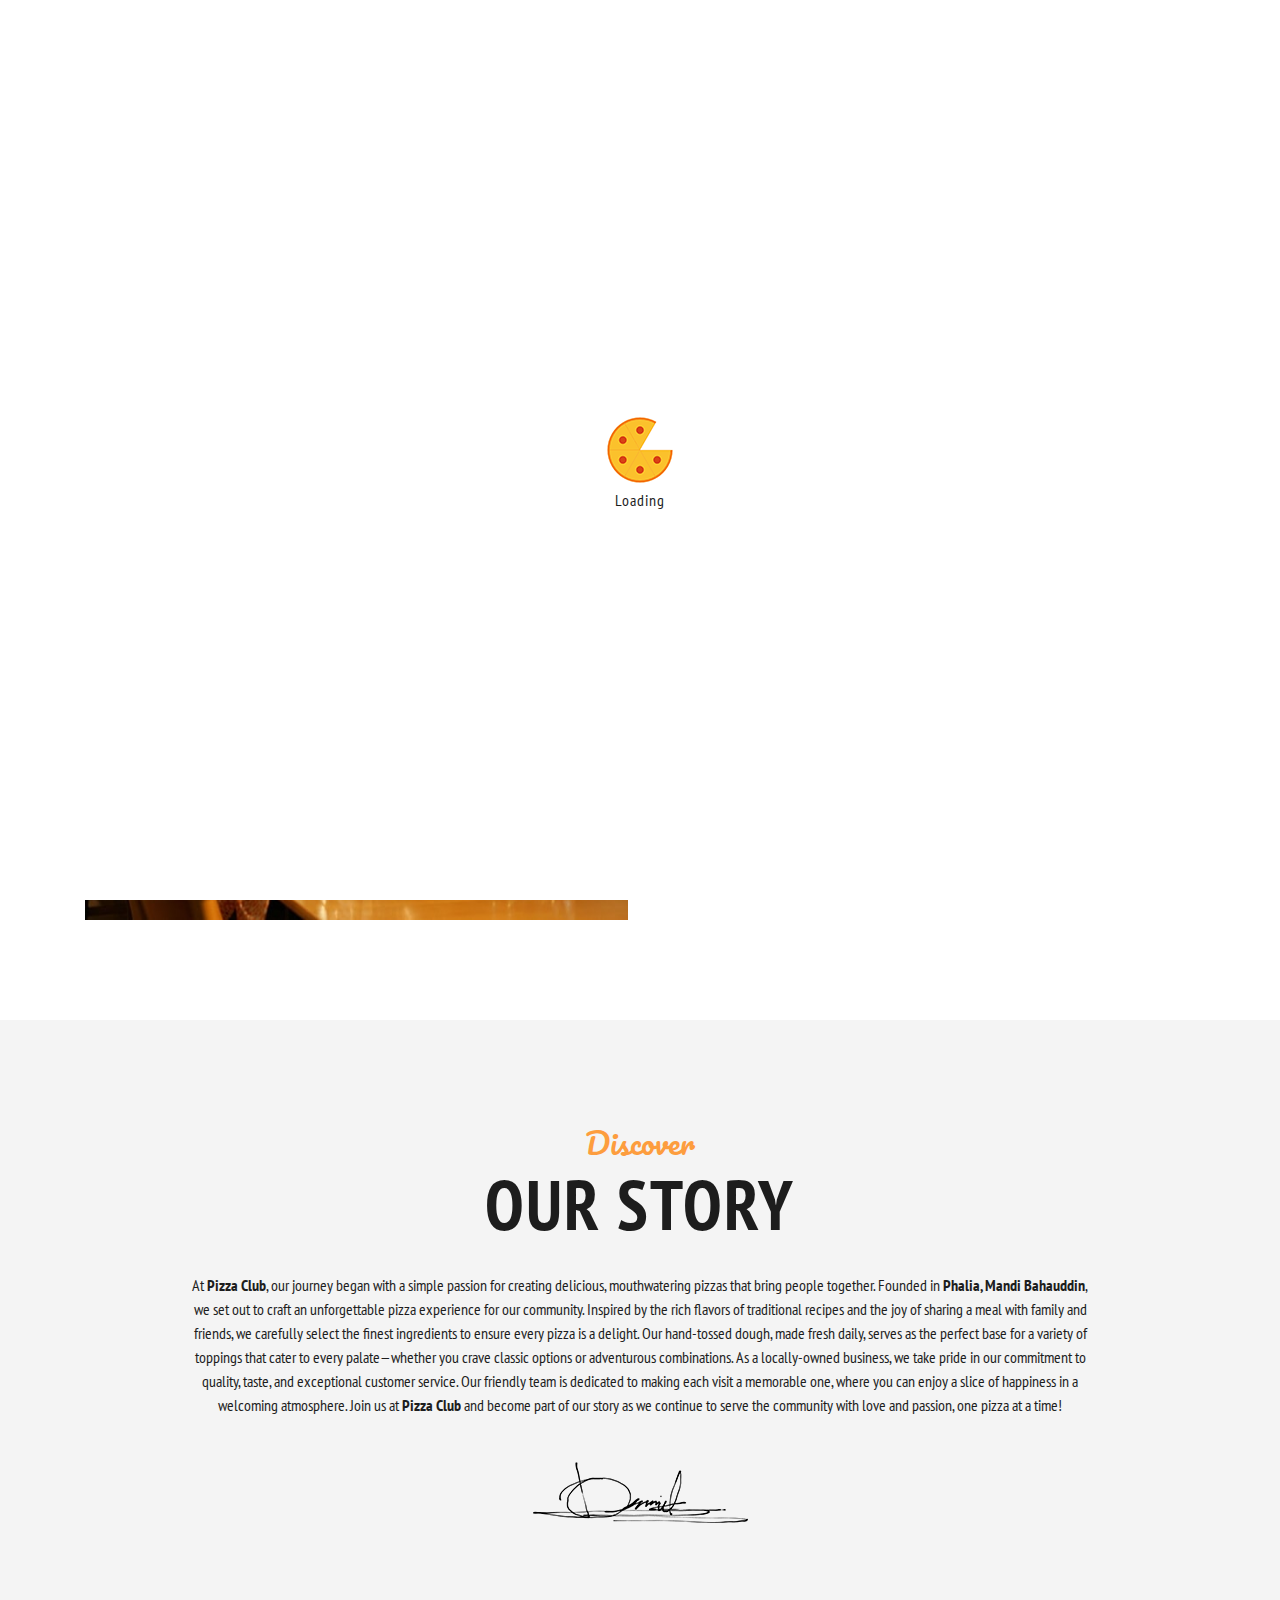
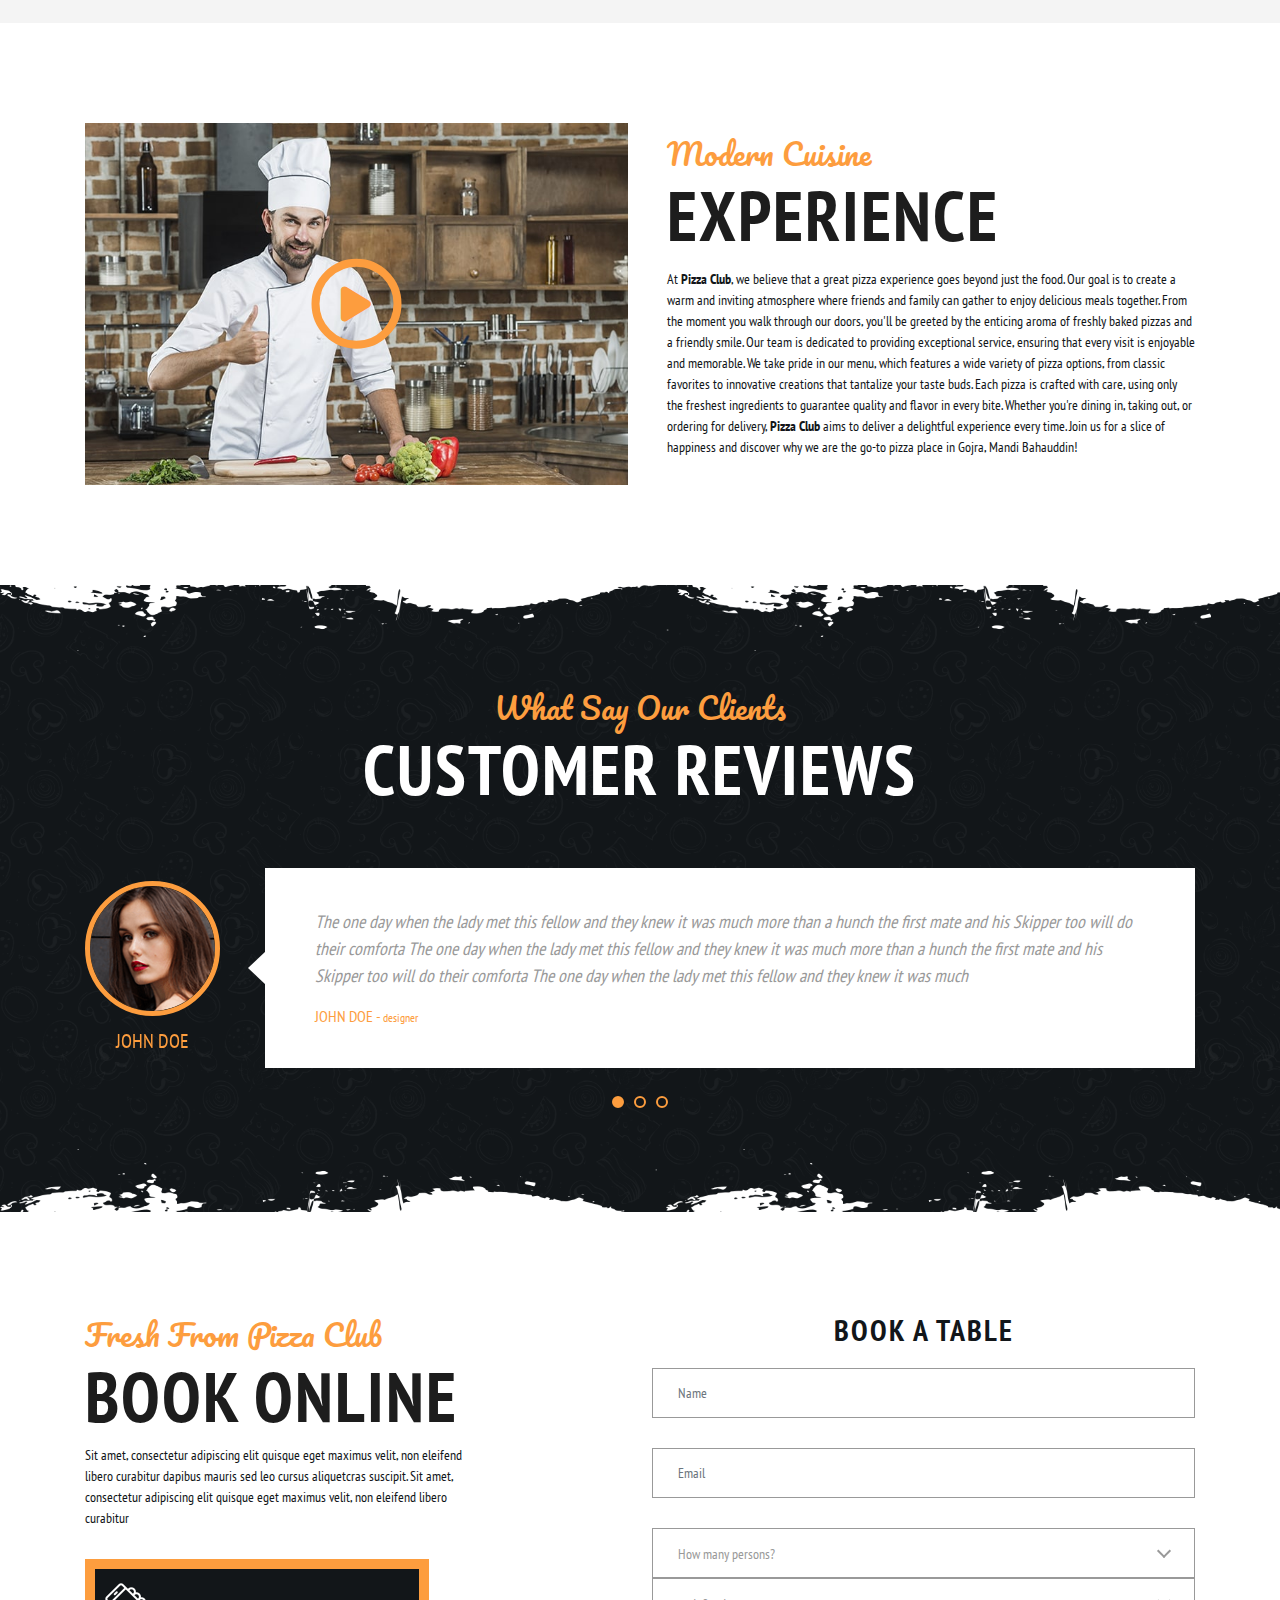
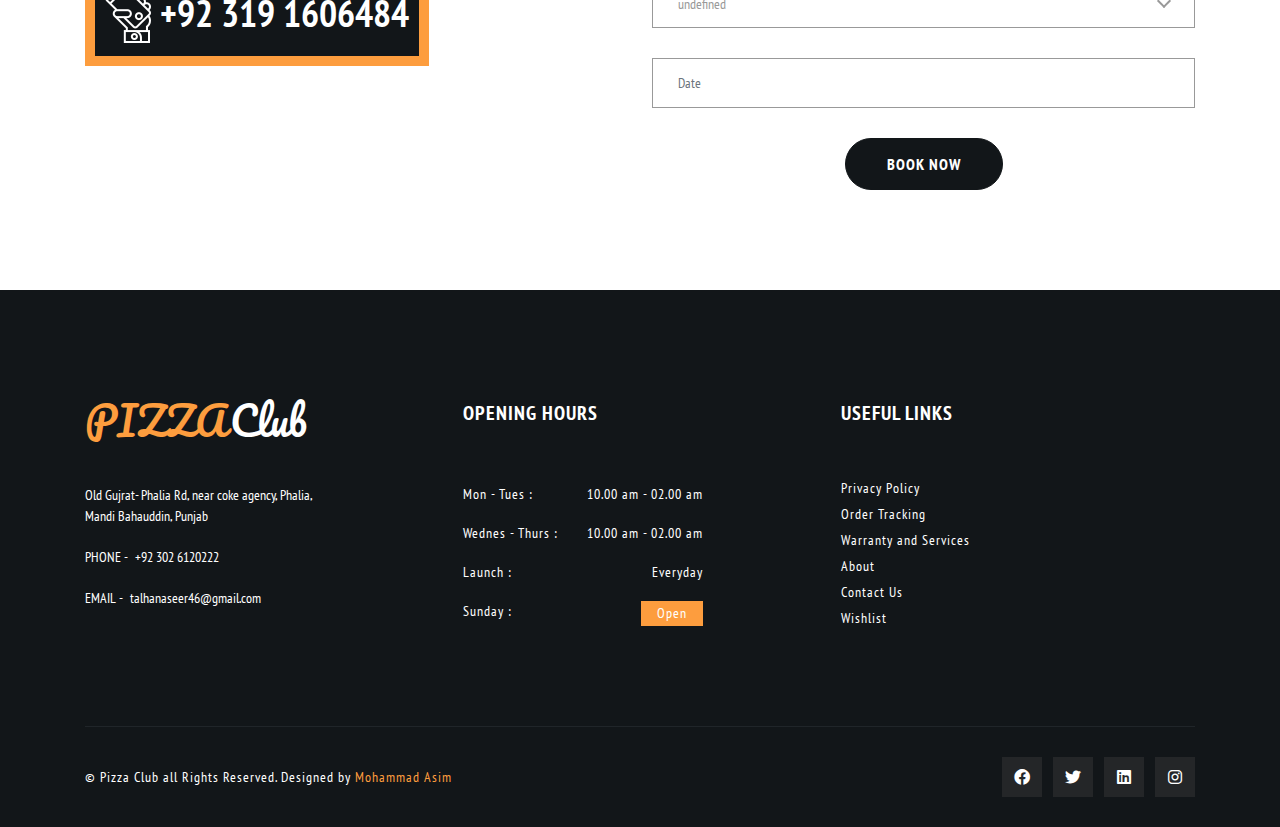
==== commit 8247f622: "update" ====
--- a/about-us.html
+++ b/about-us.html
@@ -61,7 +61,7 @@
                 <div class="col-xl-3 col-lg-2 col-md-4 col-3 p-0">
                     <div class="navbar-header">
                         <a class="navbar-brand page-scroll" href="index.html">
-		                	<span style="color: #fff; font-size: 40px; font-family: 'Pacifico', cursive; text-transform: uppercase;">HN</span>  <span style="color: #fd9d3e;; font-size: 40px; font-family: 'Pacifico', cursive;">Pizza</span>
+		                	<span style=" font-size: 40px; color: #fd9d3e; font-family: 'Pacifico', cursive; text-transform: uppercase;">Pizza</span>  <span style="color: #fff; font-size: 40px; font-family: 'Pacifico', cursive;">Club</span>
 		                </a>
                     </div>
                 </div>
@@ -185,7 +185,7 @@
                             </li>
                             
                             <li class="level">
-                                <a href="#" class="page-scroll">About Us</a>
+                                <a href="./about-us.html" class="page-scroll">About Us</a>
                             </li>
                             
                         </ul>
@@ -193,9 +193,9 @@
                     <div class=" header-right-link">
                         <ul>
                             <li class="call-icon">
-                                <a href="tel:+923191606484">
+                                <a href="tel:+92302 6120222">
 			                		<span class="icon"></span>
-			                		<div class="link-text">+923191606484</div>
+			                		<div class="link-text">+92302 6120222</div>
 			                	</a>
                             </li>
                             <li class="cart-icon">
@@ -254,7 +254,7 @@
                                 </div>
                             </li>
                             
-                            <li class="order-online">
+                            <li class="order-online d-none d-md-block">
                                 <a href="#" class="btn btn-green">Order online</a>
                             </li>
                             <li class="side-toggle">
@@ -293,7 +293,7 @@
 					<div class="about-text">
 						<div class="headding-part">
 							<p class="headding-sub">Delicious Restaurant</p>
-							<h2 class="headding-title text-uppercase fw-bold">about HN Pizza</h2>
+							<h2 class="headding-title text-uppercase fw-bold">about Pizza Club</h2>
 						</div>
 						<div class="about-desc">
 							<p class="desc-about">Sit amet, consectetur adipiscing elit quisque eget maximus velit, non eleifend libero curabitur dapibus mauris sed leo cursus aliquetcras suscipit. Sit amet, consectetur adipiscing elit quisque eget maximus velit, non eleifend libero curabitur Sit amet, consectetur adipiscing elit quisque eget maximus velit, non eleifend libero curabitur dapibus mauris sed leo cursus aliquetcras suscipit. Sit amet.</p>
@@ -316,13 +316,13 @@
 				<div class="col-xl-12 col-lg-12 col-md-12">
 					<div class="story text-center wow fadeInUp">
 						<p class="story-text">
-                            At <strong>Hn Pizza</strong>, our journey began with a simple passion for creating delicious, mouthwatering pizzas that bring people together. Founded in <strong>Gojra, Mandi Bahauddin</strong>, we set out to craft an unforgettable pizza experience for our community.
+                            At <strong>Pizza Club</strong>, our journey began with a simple passion for creating delicious, mouthwatering pizzas that bring people together. Founded in <strong>Phalia, Mandi Bahauddin</strong>, we set out to craft an unforgettable pizza experience for our community.
 
                             Inspired by the rich flavors of traditional recipes and the joy of sharing a meal with family and friends, we carefully select the finest ingredients to ensure every pizza is a delight. Our hand-tossed dough, made fresh daily, serves as the perfect base for a variety of toppings that cater to every palate—whether you crave classic options or adventurous combinations.
                             
                             As a locally-owned business, we take pride in our commitment to quality, taste, and exceptional customer service. Our friendly team is dedicated to making each visit a memorable one, where you can enjoy a slice of happiness in a welcoming atmosphere.
                             
-                            Join us at <strong>Hn Pizza</strong> and become part of our story as we continue to serve the community with love and passion, one pizza at a time!
+                            Join us at <strong>Pizza Club</strong> and become part of our story as we continue to serve the community with love and passion, one pizza at a time!
                         </p>
 						<img src="./images/story.png" alt="story">
 					</div>
@@ -353,13 +353,13 @@
 						<div class="about-desc">
 							<p class="desc-about">
                                 
-                                At <strong>Hn Pizza</strong>, we believe that a great pizza experience goes beyond just the food. Our goal is to create a warm and inviting atmosphere where friends and family can gather to enjoy delicious meals together.
+                                At <strong>Pizza Club</strong>, we believe that a great pizza experience goes beyond just the food. Our goal is to create a warm and inviting atmosphere where friends and family can gather to enjoy delicious meals together.
 
                                 From the moment you walk through our doors, you'll be greeted by the enticing aroma of freshly baked pizzas and a friendly smile. Our team is dedicated to providing exceptional service, ensuring that every visit is enjoyable and memorable.
                                 
                                 We take pride in our menu, which features a wide variety of pizza options, from classic favorites to innovative creations that tantalize your taste buds. Each pizza is crafted with care, using only the freshest ingredients to guarantee quality and flavor in every bite.
                                 
-                                Whether you're dining in, taking out, or ordering for delivery, <strong>Hn Pizza</strong> aims to deliver a delightful experience every time. Join us for a slice of happiness and discover why we are the go-to pizza place in Gojra, Mandi Bahauddin! 
+                                Whether you're dining in, taking out, or ordering for delivery, <strong>Pizza Club</strong> aims to deliver a delightful experience every time. Join us for a slice of happiness and discover why we are the go-to pizza place in Gojra, Mandi Bahauddin! 
                             </p>
 						</div>
 					</div>
@@ -425,7 +425,7 @@
                 <div class="col-xl-6 col-lg-6 col-md-6 relative wow fadeInLeft animated" style="visibility: visible;">
                     <div class="max-w-390">
                         <div class="headding-part">
-                            <p class="headding-sub">Fresh From HN Pizza</p>
+                            <p class="headding-sub">Fresh From Pizza Club</p>
                             <h2 class="headding-title text-uppercase fw-bold">BOOK ONLINE</h2>
                         </div>
                         <p class="online-des">Sit amet, consectetur adipiscing elit quisque eget maximus velit, non eleifend libero curabitur dapibus mauris sed leo cursus aliquetcras suscipit. Sit amet, consectetur adipiscing elit quisque eget maximus velit, non eleifend
@@ -474,77 +474,76 @@
 	<div class="top-scrolling">
 		<a href="#top" class="scrollTo"><i class="fa fa-angle-up" aria-hidden="true"></i></a>
 	</div>
-    <a href="https://wa.me/923191606484" target="_blank" class="whatsapp" style="transform: scale(1);">
+    <a href="https://wa.me/+923026120222" target="_blank" class="whatsapp" style="transform: scale(1);">
    
         <svg xmlns="http://www.w3.org/2000/svg" xmlns:xlink="http://www.w3.org/1999/xlink" viewBox="0 0 32 32">
             <path d="M19.11 17.205c-.372 0-1.088 1.39-1.518 1.39a.63.63 0 0 1-.315-.1c-.802-.402-1.504-.817-2.163-1.447-.545-.516-1.146-1.29-1.46-1.963a.426.426 0 0 1-.073-.215c0-.33.99-.945.99-1.49 0-.143-.73-2.09-.832-2.335-.143-.372-.214-.487-.6-.487-.187 0-.36-.043-.53-.043-.302 0-.53.115-.746.315-.688.645-1.032 1.318-1.06 2.264v.114c-.015.99.472 1.977 1.017 2.78 1.23 1.82 2.506 3.41 4.554 4.34.616.287 2.035.888 2.722.888.817 0 2.15-.515 2.478-1.318.13-.33.244-.73.244-1.088 0-.058 0-.144-.03-.215-.1-.172-2.434-1.39-2.678-1.39zm-2.908 7.593c-1.747 0-3.48-.53-4.942-1.49L7.793 24.41l1.132-3.337a8.955 8.955 0 0 1-1.72-5.272c0-4.955 4.04-8.995 8.997-8.995S25.2 10.845 25.2 15.8c0 4.958-4.04 8.998-8.998 8.998zm0-19.798c-5.96 0-10.8 4.842-10.8 10.8 0 1.964.53 3.898 1.546 5.574L5 27.176l5.974-1.92a10.807 10.807 0 0 0 16.03-9.455c0-5.958-4.842-10.8-10.802-10.8z" fill-rule="evenodd"></path>
         </svg>
     
 </a>
-	<footer>
-        <div class="container">
-            <div class="footer">
-                <div class="row">
-                    <div class="col-xl-4 col-lg-4 col-md-4 footer-box">
-                        <div class="footer-logo">
-                            <a href="index.html">
-								<span style="color: #fff; font-size: 40px; font-family: 'Pacifico', cursive; text-transform: uppercase;">HN</span>
-                                <span style="color: #fd9d3e;; font-size: 40px; font-family: 'Pacifico', cursive;">Pizza</span>
-							</a>
-                            <p class="footer-des">Gojra, Near police station gojra, Gojra Mandi Bahauddin</p>
-                            <ul>
-                                <li>phone - <a href="tel:+923191606484">+92 319 1606484</a>, <a href="tel:0346 1730426">+92 346 1730426</a></li>
-                                <li>email - <a href="mailto:Info@gmail.com">Info@gmail.com</a></li>
-                            </ul>
-                        </div>
-                    </div>
-
-                    <div class="col-xl-4 col-lg-4 col-md-4 footer-box">
-                        <div class="opening-hours">
-                            <h2>Opening Hours</h2>
-                            <ul>
-                                <li>Mon - Tues : <span>6.00 am - 10.00 pm</span></li>
-                                <li>Wednes - Thurs : <span>6.00 am - 10.00 pm</span></li>
-                                <li>Launch : <span>Everyday</span></li>
-                                <li>Sunday : <span class="footer-close">Closed</span></li>
-                            </ul>
-                        </div>
-                    </div>
-
-                    <div class="col-xl-4 col-lg-4 col-md-4 footer-box">
-                        <div class="useful-links">
-                            <h2>useful links</h2>
-                            <ul>
-                                <li><a href="#">Privacy Policy</a></li>
-                                <li><a href="#">Order Tracking</a></li>
-                                <li><a href="#">Warranty and Services</a></li>
-                                <li><a href="about.html">About</a></li>
-                                <li><a href="contact.html">Contact Us</a></li>
-                                <li><a href="#">Wishlist</a></li>
-                            </ul>
-                        </div>
-                    </div>
-                </div>
-            </div>
-            <div class="copyright">
-                <div class="row align-items-center">
-                    <div class="col-xl-6 col-lg-6 col-md-6 copyright-box">
-                        <p class="copy-text">© HN Pizza all Rights Reserved. Designed by <a href="#" target="_blank">Mohammad Asim</a></p>
-                    </div>
-
-                    <div class="col-xl-6 col-lg-6 col-md-6 copyright-box">
+<footer>
+    <div class="container">
+        <div class="footer">
+            <div class="row">
+                <div class="col-xl-4 col-lg-4 col-md-4 footer-box">
+                    <div class="footer-logo">
+                        <a class="navbar-brand page-scroll" href="index.html">
+                            <span style=" font-size: 40px; color: #fd9d3e; font-family: 'Pacifico', cursive; text-transform: uppercase;">Pizza</span>  <span style="color: #fff; font-size: 40px; font-family: 'Pacifico', cursive;">Club</span>
+                        </a>
+                        <p class="footer-des">Old Gujrat- Phalia Rd, near coke agency, Phalia, Mandi Bahauddin, Punjab</p>
                         <ul>
-                            <li><a href="https://www.facebook.com/p/HN-PIZZA-POINT-GOJRA-100085842564113/"><i class="fab fa-facebook" aria-hidden="true"></i></a></li>
-                            <li><a href="#"><i class="fab fa-twitter" aria-hidden="true"></i>                            </a></li>
-                            <li><a href="#"><i class="fab fa-linkedin" aria-hidden="true"></i>                            </a></li>
-                            <li><a href="https://www.instagram.com/explore/locations/104658609097340/hnpizza-point-gojra/"><i class="fab fa-instagram" aria-hidden="true"></i>
-                            </a></li>
+                            <li>phone - <a href="tel:+92302 6120222">+92 302 6120222</a></li>
+                            <li>email - <a href="talhanaseer46@gmail.com">talhanaseer46@gmail.com</a></li>
+                        </ul>
+                    </div>
+                </div>
+
+                <div class="col-xl-4 col-lg-4 col-md-4 footer-box">
+                    <div class="opening-hours">
+                        <h2>Opening Hours</h2>
+                        <ul>
+                            <li>Mon - Tues : <span>10.00 am - 02.00 am</span></li>
+                            <li>Wednes - Thurs : <span>10.00 am - 02.00 am</span></li>
+                            <li>Launch : <span>Everyday</span></li>
+                            <li>Sunday : <span class="footer-close">Open</span></li>
+                        </ul>
+                    </div>
+                </div>
+
+                <div class="col-xl-4 col-lg-4 col-md-4 footer-box">
+                    <div class="useful-links">
+                        <h2>useful links</h2>
+                        <ul>
+                            <li><a href="#">Privacy Policy</a></li>
+                            <li><a href="#">Order Tracking</a></li>
+                            <li><a href="#">Warranty and Services</a></li>
+                            <li><a href="about.html">About</a></li>
+                            <li><a href="contact.html">Contact Us</a></li>
+                            <li><a href="#">Wishlist</a></li>
                         </ul>
                     </div>
                 </div>
             </div>
         </div>
-    </footer>
+        <div class="copyright">
+            <div class="row align-items-center">
+                <div class="col-xl-6 col-lg-6 col-md-6 copyright-box">
+                    <p class="copy-text">© Pizza Club all Rights Reserved. Designed by <a href="#" target="_blank">Mohammad Asim</a></p>
+                </div>
+
+                <div class="col-xl-6 col-lg-6 col-md-6 copyright-box">
+                    <ul>
+                        <li><a href="https://www.facebook.com/goodfoodphalia/"><i class="fab fa-facebook" aria-hidden="true"></i></a></li>
+                        <li><a href="#"><i class="fab fa-twitter" aria-hidden="true"></i>                            </a></li>
+                        <li><a href="#"><i class="fab fa-linkedin" aria-hidden="true"></i>                            </a></li>
+                        <li><a href="https://www.instagram.com/explore/locations/100927344832468/the-pizza-club/"><i class="fab fa-instagram" aria-hidden="true"></i>
+                        </a></li>
+                    </ul>
+                </div>
+            </div>
+        </div>
+    </div>
+</footer>
 
 	<script src="js/jquery.min.js"></script>
 	<script src="js/owl.carousel.min.js"></script>
